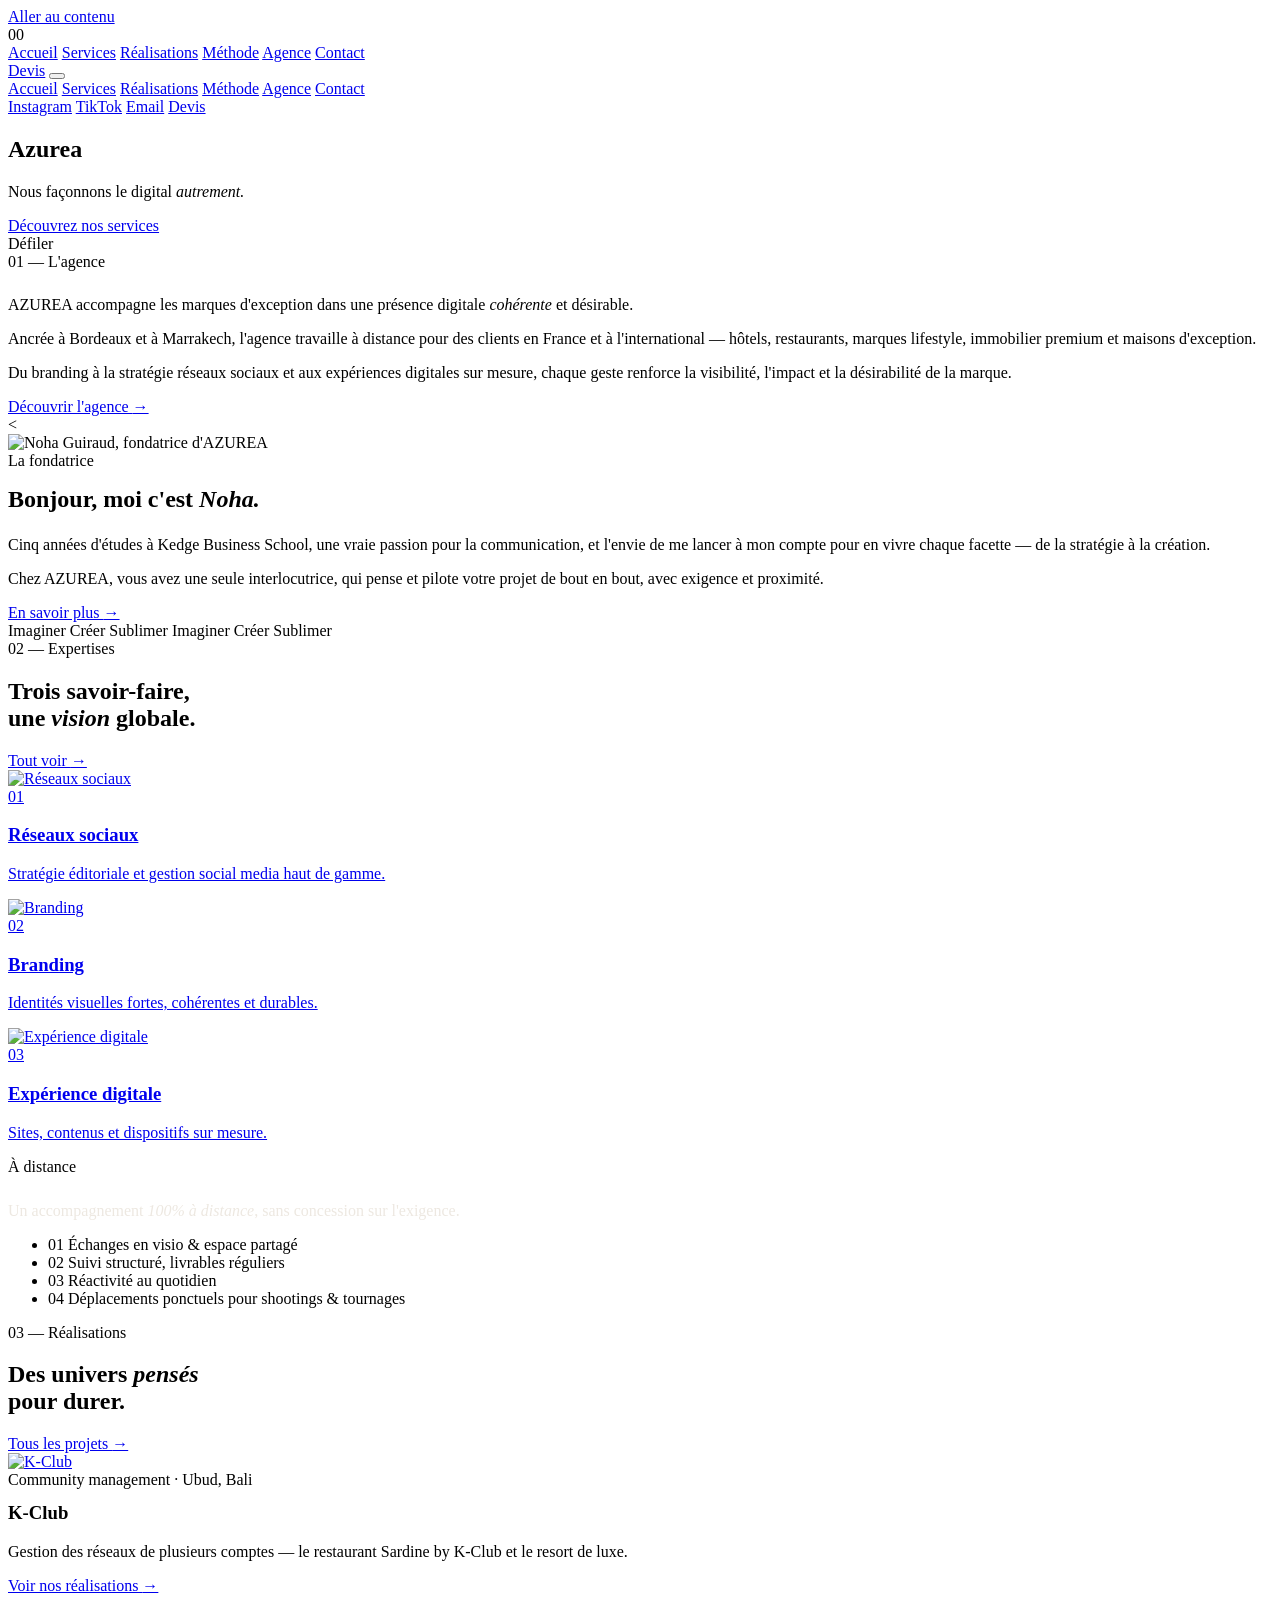
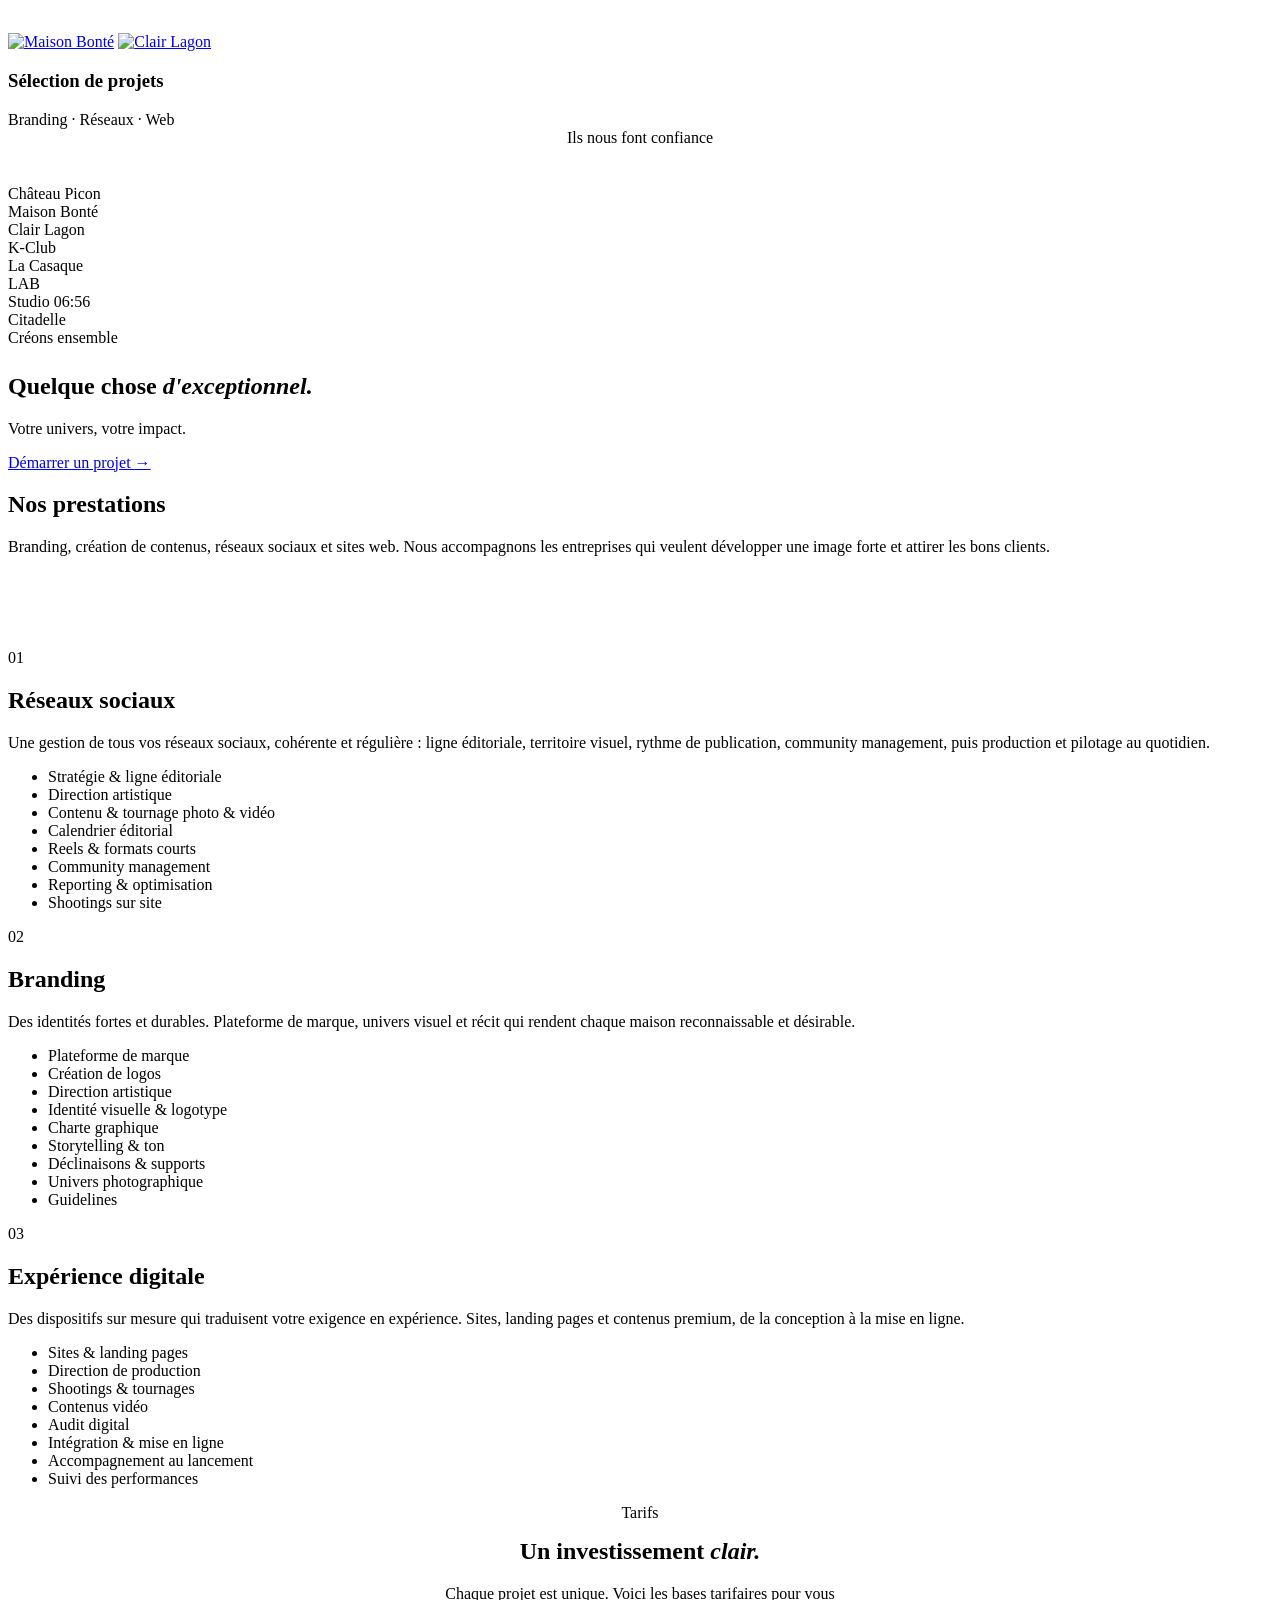
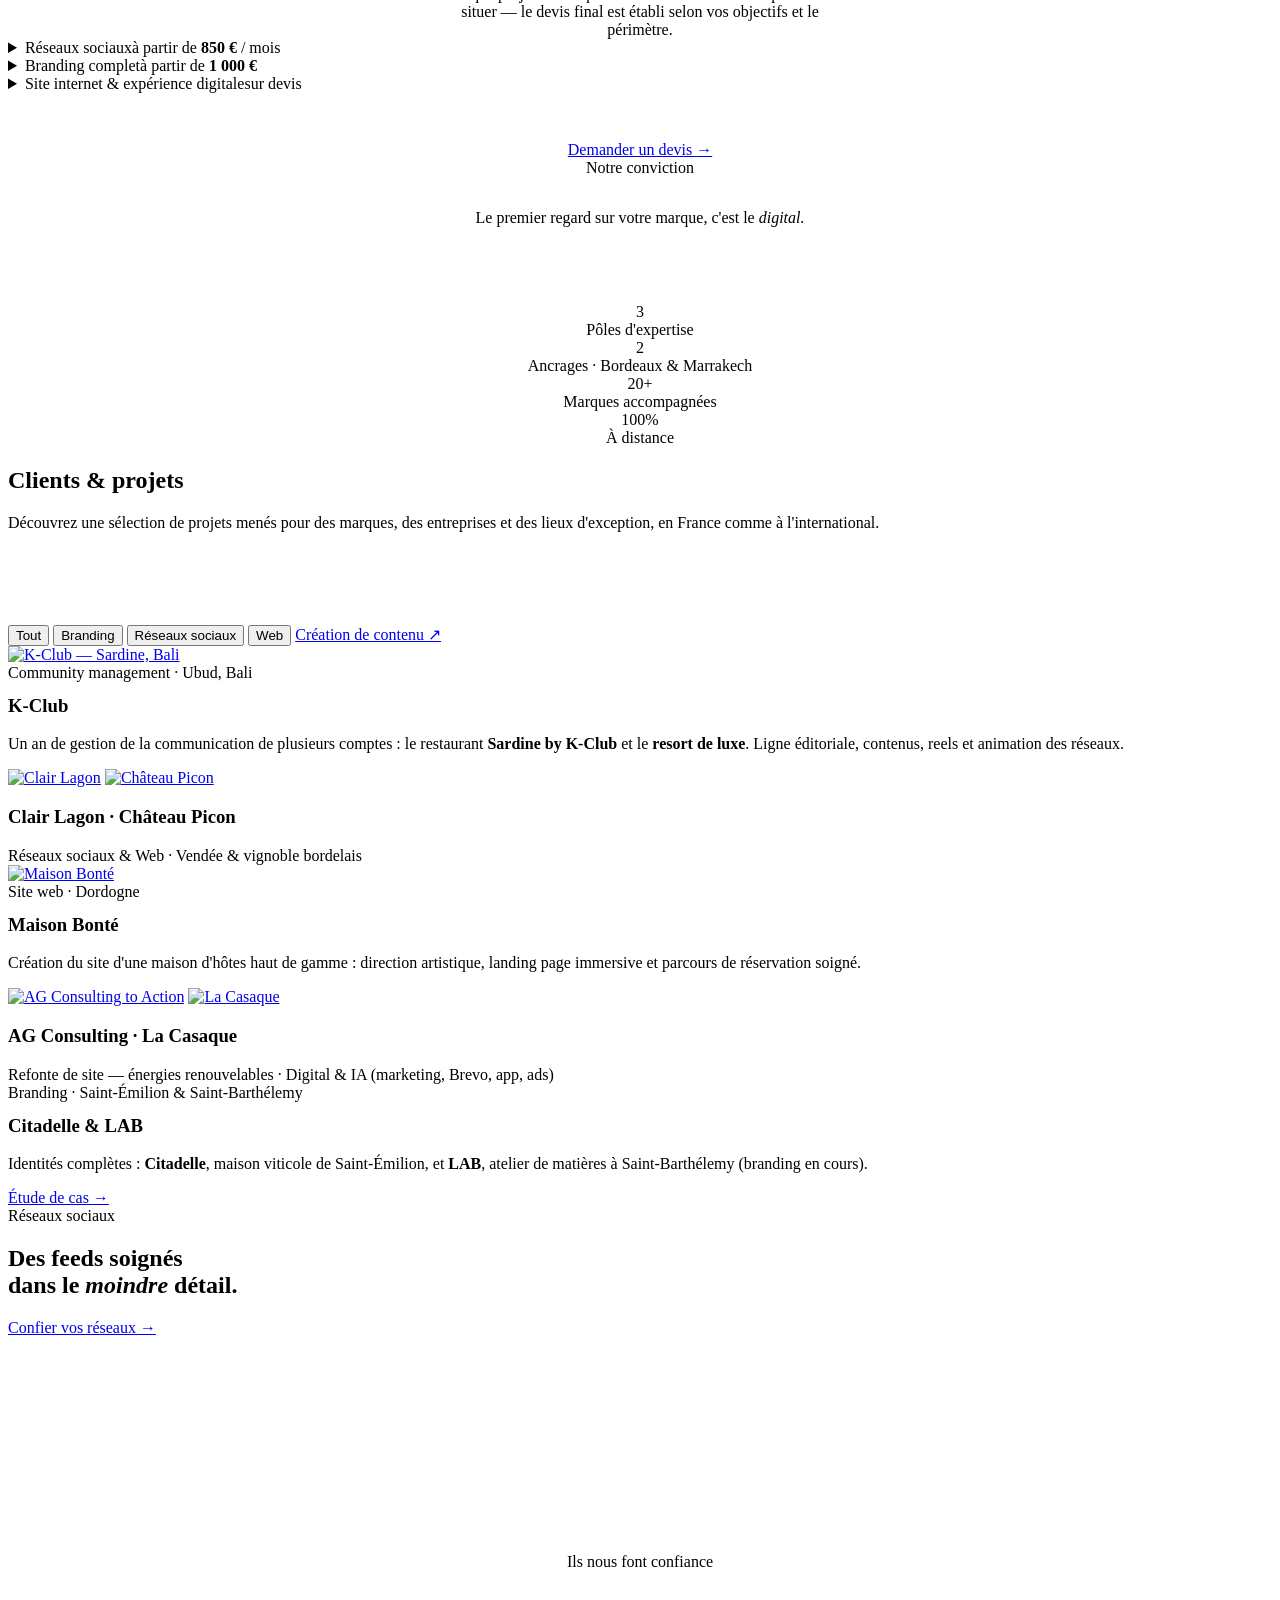
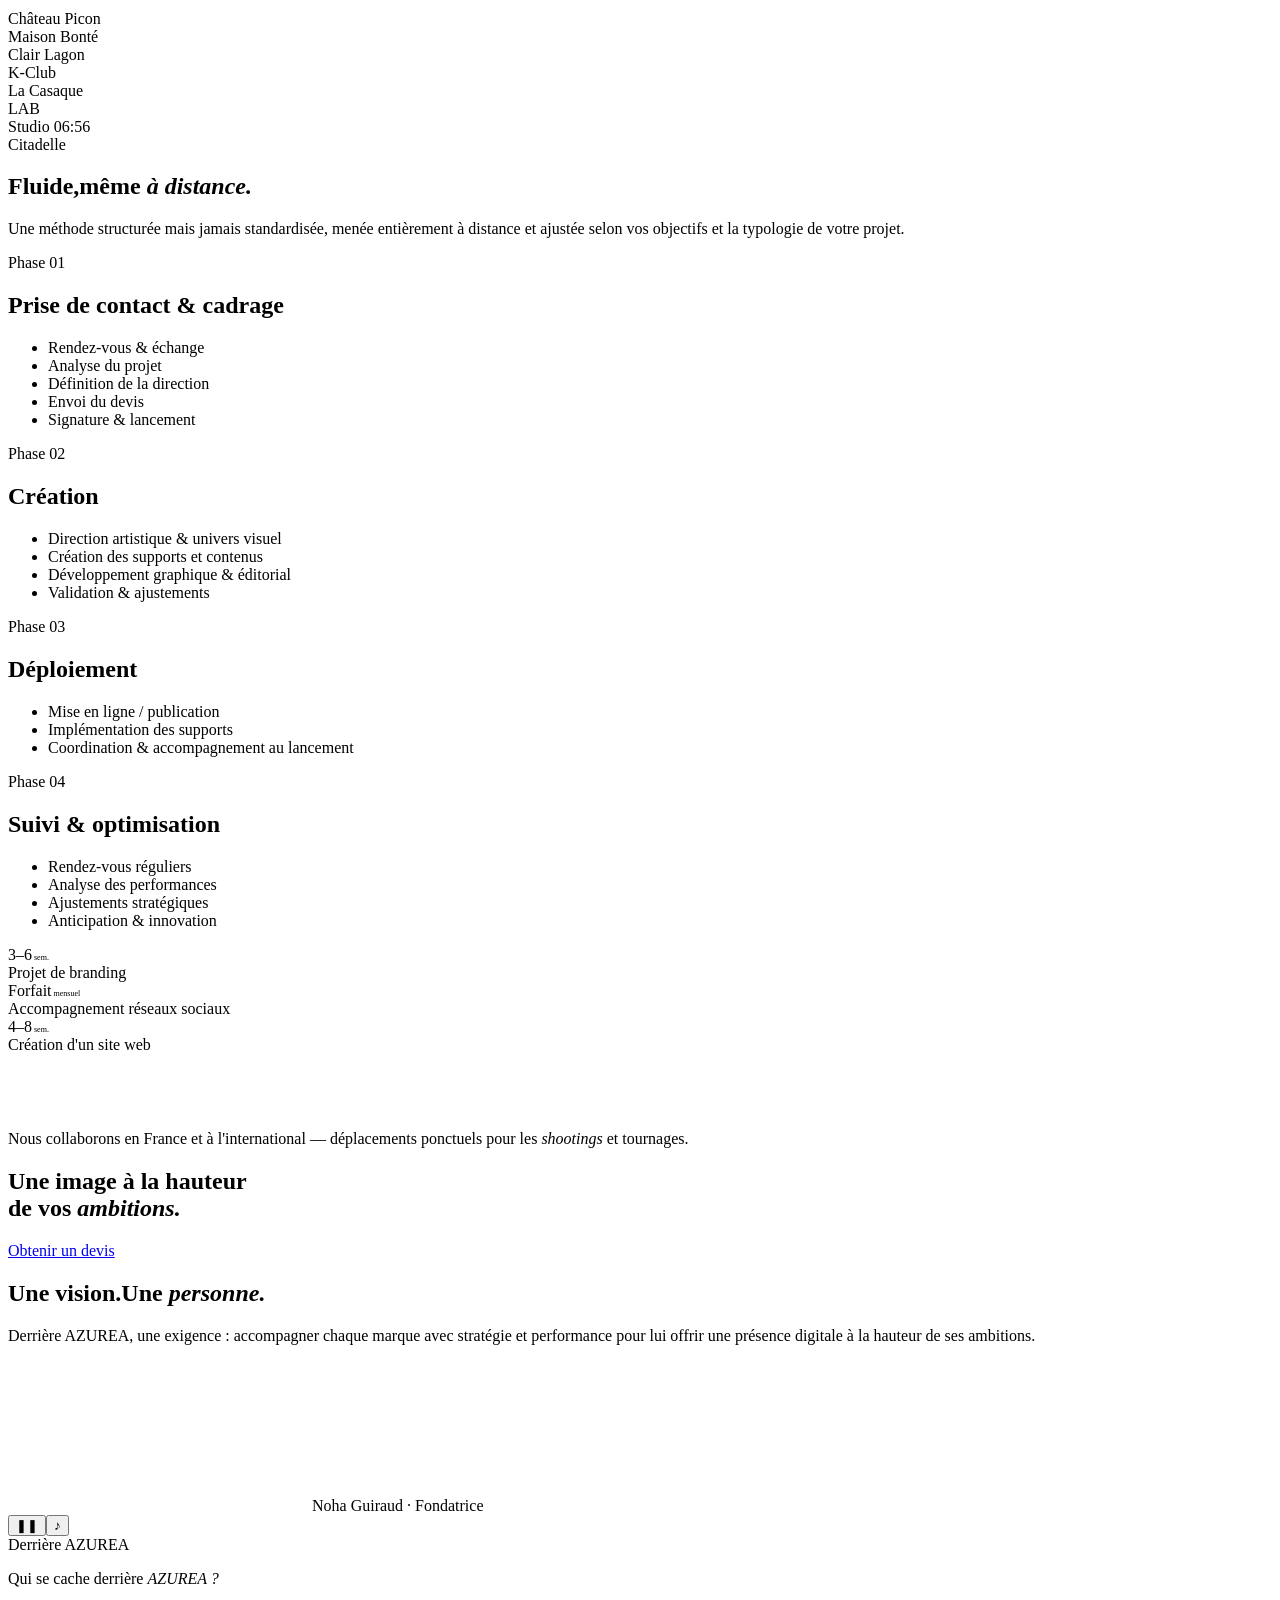
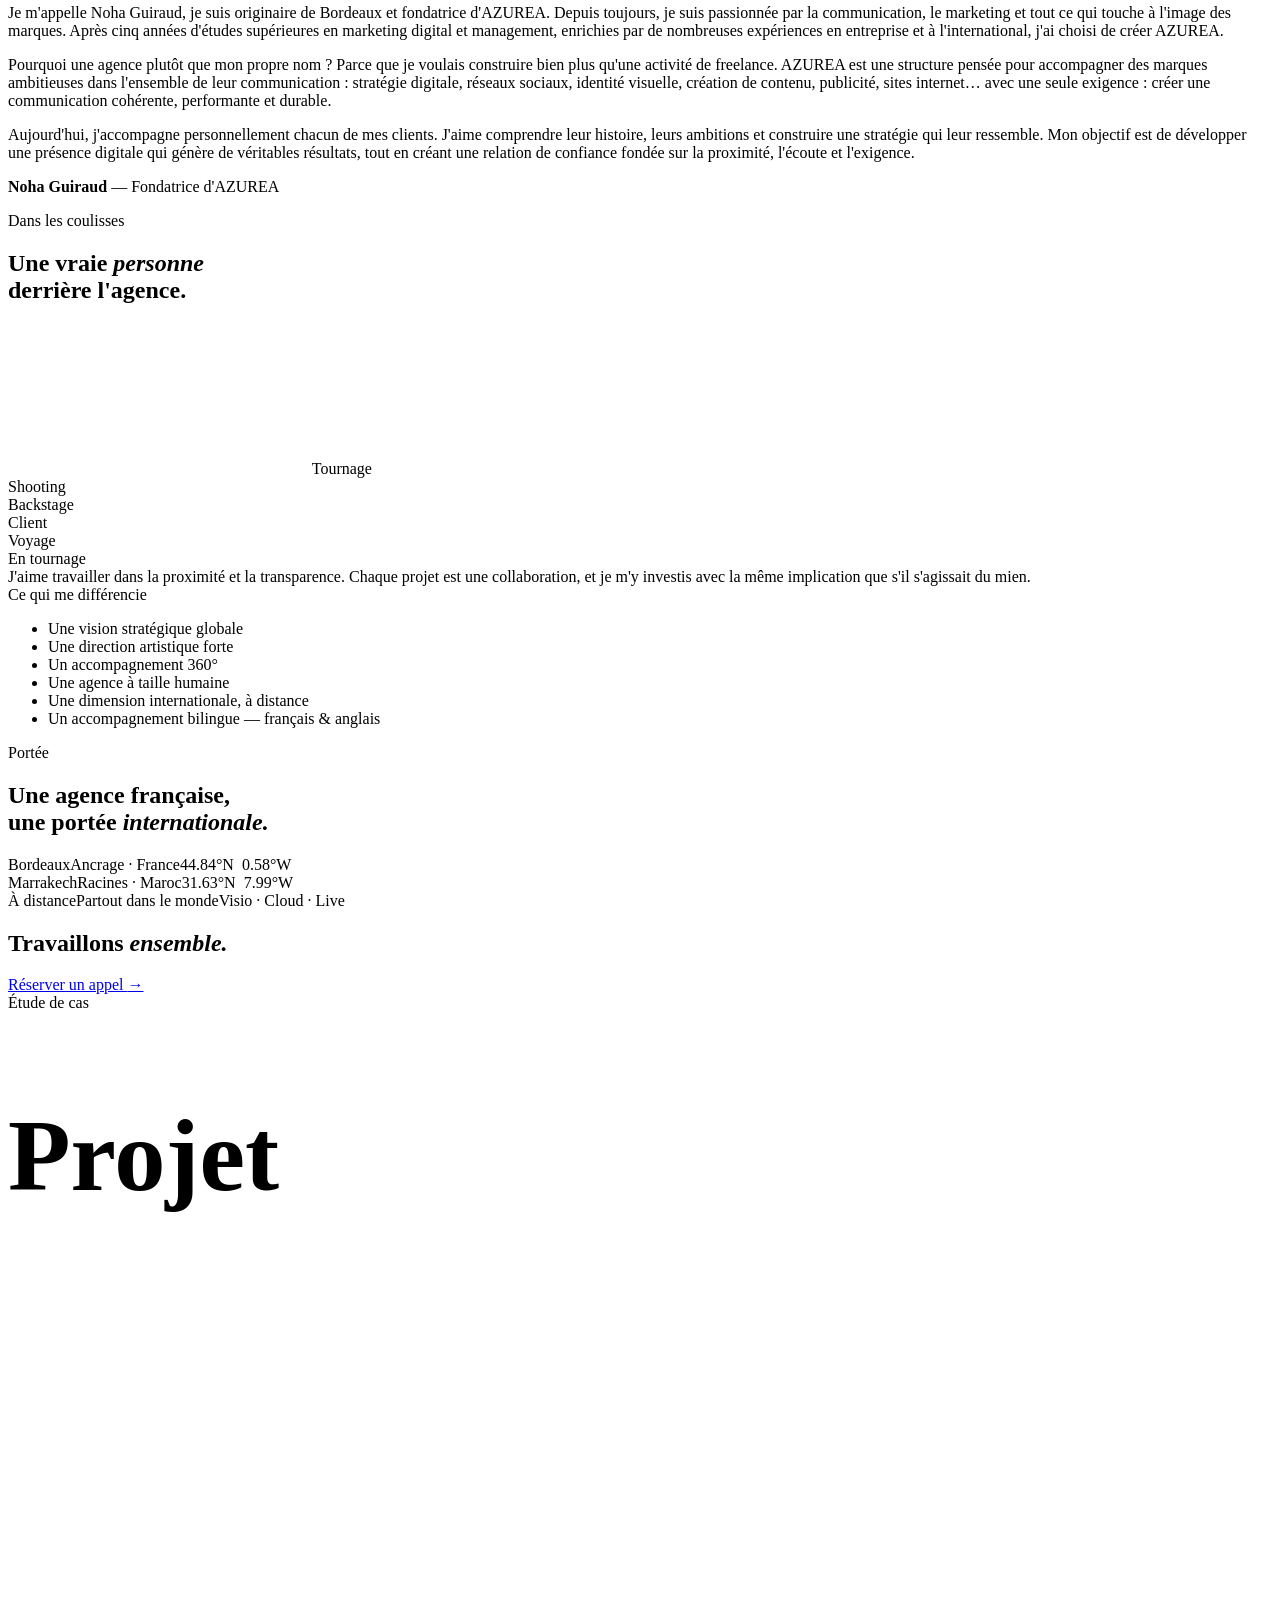
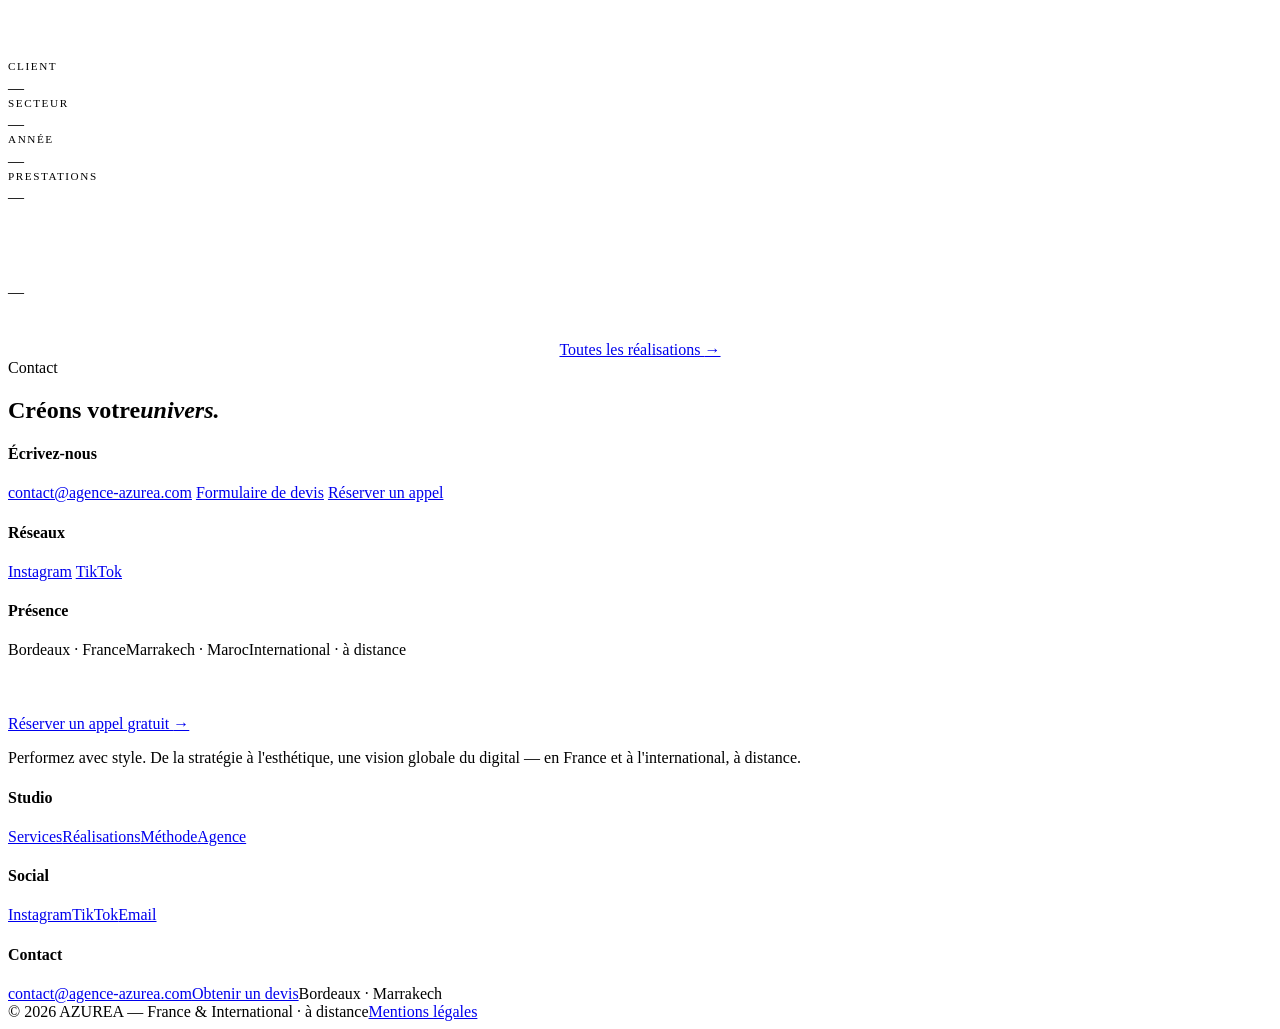
==== supabase/index.html @ 3a8f3b19 "nouveau back-office admin" ====
<!DOCTYPE html>
<html lang="fr">
<head>
<meta charset="UTF-8" />
<meta name="viewport" content="width=device-width, initial-scale=1" />
<title>AZUREA — Agence de communication digitale premium</title>
<link rel="icon" href="favicon/favicon.png" />
<meta name="description" content="AZUREA, agence de communication digitale premium. Branding, réseaux sociaux et expériences digitales pour les maisons d'exception — France & International, à distance." />

<link rel="preconnect" href="https://fonts.googleapis.com" />
<link rel="preconnect" href="https://fonts.gstatic.com" crossorigin />
<link href="https://fonts.googleapis.com/css2?family=Fraunces:ital,opsz,wght@1,9..144,300..500&family=Inter:wght@300;400;500;600&display=swap" rel="stylesheet" />

  <link rel="stylesheet" href="css/style.css" />
  <link rel="stylesheet" href="css/animations.css" />
  <link rel="stylesheet" href="css/responsive.css" />

<noscript><style>.route{display:block!important}.loader{display:none!important}.nav{background:var(--bg);color:var(--ink);border-bottom:1px solid var(--line)}</style></noscript>
</head>

<body class="loading">
<a class="skip" href="#main">Aller au contenu</a>

<!-- ===================== LOADER ===================== -->
<div class="loader" id="loader" aria-hidden="true">
  <div class="loader__inner">
    <span class="logo" aria-label="AZUREA"></span>
    <div class="loader__bar"><i></i></div>
    <div class="loader__pct">00</div>
  </div>
</div>

<!-- ===================== NAV ===================== -->
<header class="nav" id="nav">
  <a href="#/" class="brand" data-link aria-label="AZUREA — accueil"><span class="logo"></span></a>
  <nav class="nav__links" aria-label="Navigation principale">
    <a href="#/" data-link data-route-link="accueil">Accueil</a>
    <a href="#/expertises" data-link data-route-link="expertises">Services</a>
    <a href="#/realisations" data-link data-route-link="realisations">Réalisations</a>
    <a href="#/methode" data-link data-route-link="methode">Méthode</a>
    <a href="#/agence" data-link data-route-link="agence">Agence</a>
    <a href="#/contact" data-link data-route-link="contact">Contact</a>
  </nav>
  <a class="nav__cta" href="https://tally.so/r/nP7PR0" data-cms-href="settings.devis" target="_blank" rel="noopener">Devis</a>
  <button class="nav__burger" id="burger" aria-label="Menu" aria-expanded="false" aria-controls="menu"><span></span><span></span><span></span></button>
</header>

<div class="menu" id="menu" aria-hidden="true">
  <nav class="menu__links" aria-label="Menu">
    <a href="#/" data-link data-close>Accueil</a>
    <a href="#/expertises" data-link data-close>Services</a>
    <a href="#/realisations" data-link data-close>Réalisations</a>
    <a href="#/methode" data-link data-close>Méthode</a>
    <a href="#/agence" data-link data-close>Agence</a>
    <a href="#/contact" data-link data-close>Contact</a>
  </nav>
  <div class="menu__meta">
    <a href="https://instagram.com/azurea.fr" data-cms-href="settings.instagram" target="_blank" rel="noopener">Instagram</a>
    <a href="https://www.tiktok.com/@azureaagency" data-cms-href="settings.tiktok" target="_blank" rel="noopener">TikTok</a>
    <a href="mailto:contact@agence-azurea.com" data-cms-href="settings.email">Email</a>
    <a href="https://tally.so/r/nP7PR0" data-cms-href="settings.devis" target="_blank" rel="noopener">Devis</a>
  </div>
</div>

<div class="pt" id="pt" aria-hidden="true"><span class="logo"></span></div>

<main id="main">

<!-- ============================================================ ACCUEIL ============================================================ -->
<section class="route is-active" data-route="accueil">
  <div class="hero home-hero">
    <div class="hero__media" data-hero-media><div class="bg-cover bg-dunes" data-cms-bg="home_hero.image"></div></div>
    <div class="hero__scrim"></div>
    <div class="home-hero__inner container">
      <h1 class="home-hero__name" data-hero-title><span class="lm"><span data-cms="home_hero.title">Azurea</span></span></h1>
      <div class="home-hero__foot" data-hero>
        <p class="home-hero__tagline" data-cms-html="home_hero.subtitle">Nous façonnons le digital <em>autrement.</em></p>
        <a class="btn btn--light btn--bare" href="#/expertises" data-link data-magnetic><span data-cms="home_hero.button_label">Découvrez nos services</span></a>
      </div>
    </div>
    <div class="scroll-cue"><span>Défiler</span><span class="bar"></span></div>
  </div>

  <!-- Intro -->
  <section class="section container intro__grid">
    <div>
      <span class="eyebrow" data-reveal><span class="idx">01</span>&nbsp;— L'agence</span>
      <p class="lead" data-split data-cms-html="home_intro.lead" style="margin-top:1.6rem">AZUREA accompagne les marques d'exception dans une présence digitale <em class="accent">cohérente</em> et désirable.</p>
    </div>
    <div class="intro__body" data-reveal-group>
      <p data-cms="home_intro.p1">Ancrée à Bordeaux et à Marrakech, l'agence travaille à distance pour des clients en France et à l'international — hôtels, restaurants, marques lifestyle, immobilier premium et maisons d'exception.</p>
      <p data-cms="home_intro.p2">Du branding à la stratégie réseaux sociaux et aux expériences digitales sur mesure, chaque geste renforce la visibilité, l'impact et la désirabilité de la marque.</p>
   <a href="#/agence" class="btn btn--ink" data-link data-magnetic data-reveal style="margin-top:1.8rem">
  Découvrir l'agence <span>→</span>
</a>
    </div>
  </section>

  <<!-- Fondatrice -->
  <section class="section container" style="padding-top:0">
    <div class="founder-intro" data-reveal-group>
      <div class="founder-intro__media">
        <img src="assets/images/noha.jpg" alt="Noha Guiraud, fondatrice d'AZUREA" loading="lazy" data-zoom />
      </div>
      <div class="founder-intro__text">
        <span class="eyebrow">La fondatrice</span>
        <h2 data-split style="margin-top:1rem">Bonjour, moi c'est <em>Noha.</em></h2>
        <p style="margin-top:1.4rem">Cinq années d'études à Kedge Business School, une vraie passion pour la communication, et l'envie de me lancer à mon compte pour en vivre chaque facette — de la stratégie à la création.</p>
        <p>Chez AZUREA, vous avez une seule interlocutrice, qui pense et pilote votre projet de bout en bout, avec exigence et proximité.</p>
        <a class="btn btn--ink" href="#/agence" data-link data-magnetic style="margin-top:1.8rem">En savoir plus <span>→</span></a>
      </div>
    </div>
  </section>

  <!-- Marquee -->
  <div class="marquee"><div class="marquee__row" data-marquee>
    <span>Imaginer <i class="dot"></i> Créer <i class="dot"></i> Sublimer <i class="dot"></i></span>
    <span>Imaginer <i class="dot"></i> Créer <i class="dot"></i> Sublimer <i class="dot"></i></span>
  </div></div>

  <!-- Expertises preview -->
  <section class="section container">
    <div class="sec-head">
      <div><span class="eyebrow" data-reveal><span class="idx">02</span>&nbsp;— Expertises</span>
        <h2 data-split>Trois savoir-faire,<br />une <em>vision</em> globale.</h2></div>
      <a class="btn btn--ink" href="#/expertises" data-link data-magnetic data-reveal>Tout voir <span>→</span></a>
    </div>
    <div class="cards">
      <a class="card" href="#/expertises" data-link data-cursor="Voir" data-reveal>
        <img class="card__img" src="https://static.showit.co/1600/4HjGAdxIYD-8azK2DEio1A/323843/agence-communication-marrakech.jpg" alt="Réseaux sociaux" loading="lazy" data-cms-img="expertises_preview.cards.0.image" />
        <div class="card__scrim"></div>
        <div class="card__content"><div class="card__left"><span class="card__num">01</span><h3 class="card__title" data-cms="expertises_preview.cards.0.title">Réseaux sociaux</h3><div class="card__underline"></div></div>
          <p class="card__desc" data-cms="expertises_preview.cards.0.desc">Stratégie éditoriale et gestion social media haut de gamme.</p></div>
      </a>
      <a class="card" href="#/expertises" data-link data-cursor="Voir" data-reveal>
        <img class="card__img" src="https://static.showit.co/1600/GE_OfwzT1MgRNvASydTzbQ/323843/agencedecom.jpg" alt="Branding" loading="lazy" data-cms-img="expertises_preview.cards.1.image" />
        <div class="card__scrim"></div>
        <div class="card__content"><div class="card__left"><span class="card__num">02</span><h3 class="card__title" data-cms="expertises_preview.cards.1.title">Branding</h3><div class="card__underline"></div></div>
          <p class="card__desc" data-cms="expertises_preview.cards.1.desc">Identités visuelles fortes, cohérentes et durables.</p></div>
      </a>
      <a class="card" href="#/expertises" data-link data-cursor="Voir" data-reveal>
        <img class="card__img" src="https://static.showit.co/1600/x--zoGqqwptXwp8hvRZG-Q/323843/agence-digi.jpg" alt="Expérience digitale" loading="lazy" data-cms-img="expertises_preview.cards.2.image" />
        <div class="card__scrim"></div>
        <div class="card__content"><div class="card__left"><span class="card__num">03</span><h3 class="card__title" data-cms="expertises_preview.cards.2.title">Expérience digitale</h3><div class="card__underline"></div></div>
          <p class="card__desc" data-cms="expertises_preview.cards.2.desc">Sites, contenus et dispositifs sur mesure.</p></div>
      </a>
    </div>
  </section>

  <!-- À distance (dark) -->
  <section class="section dark"><div class="container intro__grid">
    <div>
      <span class="eyebrow" data-reveal>À distance</span>
      <p class="lead" data-split style="margin-top:1.6rem; color:#EDE8E1">Un accompagnement <em class="accent">100% à distance</em>, sans concession sur l'exigence.</p>
    </div>
    <ul class="remote__points" data-reveal-group style="--line:rgba(237,232,225,.16)">
      <li><span class="n">01</span> Échanges en visio &amp; espace partagé</li>
      <li><span class="n">02</span> Suivi structuré, livrables réguliers</li>
      <li><span class="n">03</span> Réactivité au quotidien</li>
      <li><span class="n">04</span> Déplacements ponctuels pour shootings &amp; tournages</li>
    </ul>
  </div></section>


  <!-- Réalisations preview -->
  <section class="section container">
    <div class="sec-head">
      <div><span class="eyebrow" data-reveal><span class="idx">03</span>&nbsp;— Réalisations</span>
        <h2 data-split>Des univers <em>pensés</em><br />pour durer.</h2></div>
      <a class="btn btn--ink" href="#/realisations" data-link data-magnetic data-reveal>Tous les projets <span>→</span></a>
    </div>
    <div class="proj proj--split" data-reveal>
      <a href="#/realisations" data-link data-cursor="Voir le projet" class="proj__media"><img src="assets/images/kclub.jpg" alt="K-Club" loading="lazy" data-zoom /></a>
      <div class="proj__side">
        <span class="proj__cat">Community management · Ubud, Bali</span>
        <h3 class="proj__title" style="margin-top:.8rem">K-Club</h3>
        <p>Gestion des réseaux de plusieurs comptes — le restaurant Sardine by K-Club et le resort de luxe.</p>
        <a href="#/realisations" data-link class="btn btn--ink" data-magnetic style="margin-top:1.4rem">Voir nos réalisations <span>→</span></a>
      </div>
    </div>
    <div class="proj proj--duo" data-reveal style="margin-top:clamp(1.4rem,3vw,2.5rem)">
      <a href="#/realisations" data-link data-cursor="Voir le projet" class="proj__media proj--tall"><img src="assets/images/bonte.jpg" alt="Maison Bonté" loading="lazy" data-zoom /></a>
      <a href="#/realisations" data-link data-cursor="Voir le projet" class="proj__media proj--tall"><img src="assets/images/clairlagon.jpg" alt="Clair Lagon" loading="lazy" data-zoom /></a>
      <div class="proj__meta" style="grid-column:1/-1"><h3 class="proj__title">Sélection de projets</h3><span class="proj__cat">Branding · Réseaux · Web</span></div>
    </div>
  </section>


  <!-- Confiance -->
  <section class="section container">
    <span class="eyebrow center" data-reveal style="display:flex;justify-content:center">Ils nous font confiance</span>
    <div class="logos" data-reveal style="margin-top:2.4rem">
      <div>Château Picon</div><div>Maison Bonté</div><div>Clair Lagon</div><div>K-Club</div>
      <div>La Casaque</div><div>LAB</div><div>Studio 06:56</div><div>Citadelle</div>
    </div>
  </section>

  <!-- CTA -->
  <section class="section cta cta--media"><div class="cta__bg bg-cover" data-zoom style="background-image:url(assets/images/lagons.jpg)"></div><div class="cta__scrim"></div><div class="container">
    <span class="eyebrow center" data-reveal>Créons ensemble</span>
    <h2 class="cta__title" data-split data-cms-html="cta_home.title" style="margin-top:1.6rem">Quelque chose <em>d'exceptionnel.</em></h2>
    <p class="cta__sub" data-reveal data-cms="cta_home.sub">Votre univers, votre impact.</p>
    <div data-reveal><a class="btn btn--fill" href="#/contact" data-link data-magnetic>Démarrer un projet <span>→</span></a></div>
  </div></section>
</section>

<!-- ============================================================ EXPERTISES ============================================================ -->
<section class="route" data-route="expertises">
  <header class="pagehead pagehead--media">
    <div class="bg-cover" data-zoom style="background-image:url(assets/images/services-hero.jpg)"></div>
    <div class="pagehead__scrim"></div>
    <div class="container pagehead__inner">
      <h1 class="pagehead__title" data-hero-title><span class="lm"><span>Nos prestations</span></span></h1>
      <p class="pagehead__sub" data-hero>Branding, création de contenus, réseaux sociaux et sites web. Nous accompagnons les entreprises qui veulent développer une image forte et attirer les bons clients.</p>
    </div>
  </header>

  <section class="section container" style="padding-top:clamp(3rem,6vw,5rem)">
    <div class="xp" data-reveal>
      <div class="xp__num">01</div><div><h2 class="xp__title">Réseaux sociaux</h2></div>
      <div class="xp__body"><p>Une gestion de tous vos réseaux sociaux, cohérente et régulière : ligne éditoriale, territoire visuel, rythme de publication, community management, puis production et pilotage au quotidien.</p>
        <ul class="xp__list" data-reveal-group><li>Stratégie &amp; ligne éditoriale</li><li>Direction artistique</li><li>Contenu &amp; tournage photo &amp; vidéo</li><li>Calendrier éditorial</li><li>Reels &amp; formats courts</li><li>Community management</li><li>Reporting &amp; optimisation</li><li>Shootings sur site</li></ul></div>
    </div>



      <div class="xp" data-reveal>
      <div class="xp__num">02</div><div><h2 class="xp__title">Branding</h2></div>
      <div class="xp__body"><p>Des identités fortes et durables. Plateforme de marque, univers visuel et récit qui rendent chaque maison reconnaissable et désirable.</p>
        <ul class="xp__list" data-reveal-group><li>Plateforme de marque</li><li>Création de logos</li><li>Direction artistique</li><li>Identité visuelle &amp; logotype</li><li>Charte graphique</li><li>Storytelling &amp; ton</li><li>Déclinaisons &amp; supports</li><li>Univers photographique</li><li>Guidelines</li></ul></div>
    </div>
    
    <div class="xp" data-reveal>
      <div class="xp__num">03</div><div><h2 class="xp__title">Expérience digitale</h2></div>
      <div class="xp__body"><p>Des dispositifs sur mesure qui traduisent votre exigence en expérience. Sites, landing pages et contenus premium, de la conception à la mise en ligne.</p>
        <ul class="xp__list" data-reveal-group><li>Sites &amp; landing pages</li><li>Direction de production</li><li>Shootings &amp; tournages</li><li>Contenus vidéo</li><li>Audit digital</li><li>Intégration &amp; mise en ligne</li><li>Accompagnement au lancement</li><li>Suivi des performances</li></ul></div>
    </div>
  </section>

  <!-- TARIFS -->
  <section class="section container">
    <div style="text-align:center">
      <span class="eyebrow center" data-reveal style="display:flex;justify-content:center">Tarifs</span>
      <h2 data-split style="margin-top:1rem">Un investissement <em>clair.</em></h2>
      <p class="muted" data-reveal style="max-width:52ch;margin:1.2rem auto 0">Chaque projet est unique. Voici les bases tarifaires pour vous situer — le devis final est établi selon vos objectifs et le périmètre.</p>
    </div>
    <div class="pricing" data-reveal-group>
      <details class="price">
        <summary><span class="price__name">Réseaux sociaux</span><span class="price__from">à partir de <b>850 €</b> / mois</span></summary>
        <div class="price__body">Stratégie et ligne éditoriale, direction artistique, création des contenus, calendrier éditorial, publication et community management. Formule mensuelle ajustée au volume et au nombre de comptes.</div>
      </details>
      <details class="price">
        <summary><span class="price__name">Branding complet</span><span class="price__from">à partir de <b>1 000 €</b></span></summary>
        <div class="price__body">Plateforme de marque, création de logo, identité visuelle, charte graphique et déclinaisons. Tarif établi sur devis selon l'ampleur du projet et les supports à produire.</div>
      </details>
      <details class="price">
        <summary><span class="price__name">Site internet &amp; expérience digitale</span><span class="price__from">sur devis</span></summary>
        <div class="price__body">Sites vitrines, landing pages et dispositifs sur mesure. Le budget dépend du nombre de pages, des fonctionnalités et de la production de contenus associée — parlons-en.</div>
      </details>
    </div>
    <div data-reveal style="text-align:center;margin-top:clamp(2rem,4vw,3rem)">
      <a class="btn btn--ink" href="https://tally.so/r/nP7PR0" target="_blank" rel="noopener" data-magnetic>Demander un devis <span>→</span></a>
    </div>
  </section>

  <section class="section cta--media stats-media" style="text-align:center"><div class="cta__bg bg-cover" data-zoom style="background-image:url(assets/images/falaises.jpg)"></div><div class="cta__scrim"></div>
    <div class="container">
      <span class="eyebrow center" data-reveal>Notre conviction</span>
      <p class="pullquote" data-split style="margin:2rem auto 0">Le premier regard sur votre marque, c'est le <em class="accent">digital.</em></p>
    </div>
    <div class="container stats" data-reveal-group style="margin-top:clamp(3rem,6vw,5rem)">
      <div><div class="n"><span class="accent">3</span></div><div class="l">Pôles d'expertise</div></div>
      <div><div class="n">2</div><div class="l">Ancrages · Bordeaux &amp; Marrakech</div></div>
      <div><div class="n">20<span class="accent">+</span></div><div class="l">Marques accompagnées</div></div>
      <div><div class="n">100<span class="accent">%</span></div><div class="l">À distance</div></div>
    </div>
  </section>
  </section>


<!-- ============================================================ RÉALISATIONS ============================================================ -->
<section class="route" data-route="realisations">
  <header class="pagehead pagehead--media">
    <div class="bg-cover" data-zoom style="background-image:url(assets/images/realisations-hero.jpg)"></div>
    <div class="pagehead__scrim"></div>
    <div class="container pagehead__inner">
      <h1 class="pagehead__title" data-hero-title><span class="lm"><span>Clients &amp; projets</span></span></h1>
      <p class="pagehead__sub" data-hero>Découvrez une sélection de projets menés pour des marques, des entreprises et des lieux d'exception, en France comme à l'international.</p>
    </div>
  </header>


  <section class="section container" style="padding-top:clamp(3rem,6vw,5rem)">
    <div class="filters" id="filters" aria-label="Filtrer les projets">
      <button class="active" data-filter="all">Tout</button>
      <button data-filter="branding">Branding</button>
      <button data-filter="social">Réseaux sociaux</button>
      <button data-filter="web">Web</button>
     <a class="filter-link" href="https://nohaguiraud.com/" target="_blank" rel="noopener">Création de contenu <span aria-hidden="true">↗</span></a>
    </div>

    <!-- ============================================================
         GABARIT PROJET — chaque bloc .proj est un projet client.
         Dupliquez un bloc, changez data-cat (branding|social|web),
         l'image (src), le titre [Nom du client] et la catégorie.
         3 rythmes disponibles : .proj--full / .proj--split(.rev) / .proj--duo
         ============================================================ -->
    <div id="projectsList">
      <!-- K-Club -->
      <div class="proj proj--split" data-cat="social" data-reveal>
        <a href="#/projet/${slug}" data-link data-cursor="Voir le projet" class="proj__media"><img src="assets/images/kclub.jpg" alt="K-Club — Sardine, Bali" loading="lazy" data-zoom /></a>
        <div class="proj__side">
          <span class="proj__cat">Community management · Ubud, Bali</span>
          <h3 class="proj__title" style="margin-top:.8rem">K-Club</h3>
          <p>Un an de gestion de la communication de plusieurs comptes : le restaurant <b>Sardine by K-Club</b> et le <b>resort de luxe</b>. Ligne éditoriale, contenus, reels et animation des réseaux.</p>
        </div>
      </div>

      <!-- Clair Lagon + Château Picon -->
      <div class="proj proj--duo" data-cat="social" data-reveal>
        <a href="#/projet" data-link data-cursor="Voir le projet" class="proj__media proj--tall"><img src="assets/images/clairlagon.jpg" alt="Clair Lagon" loading="lazy" data-zoom /></a>
        <a href="#/projet" data-link data-cursor="Voir le projet" class="proj__media proj--tall"><img src="assets/images/picon.jpg" alt="Château Picon" loading="lazy" data-zoom /></a>
        <div class="proj__meta" style="grid-column:1/-1"><h3 class="proj__title">Clair Lagon · Château Picon</h3><span class="proj__cat">Réseaux sociaux &amp; Web · Vendée &amp; vignoble bordelais</span></div>
      </div>

      <!-- Maison Bonté -->
      <div class="proj proj--split rev" data-cat="web" data-reveal>
        <a href="#/projet" data-link data-cursor="Voir le projet" class="proj__media"><img src="assets/images/bonte.jpg" alt="Maison Bonté" loading="lazy" data-zoom /></a>
        <div class="proj__side">
          <span class="proj__cat">Site web · Dordogne</span>
          <h3 class="proj__title" style="margin-top:.8rem">Maison Bonté</h3>
          <p>Création du site d'une maison d'hôtes haut de gamme : direction artistique, landing page immersive et parcours de réservation soigné.</p>
        </div>
      </div>

      <!-- AG Consulting + La Casaque -->
      <div class="proj proj--duo" data-cat="web" data-reveal>
        <a href="#/projet" data-link data-cursor="Voir le projet" class="proj__media proj--tall"><img src="assets/images/ag-consulting.jpg" alt="AG Consulting to Action" loading="lazy" data-zoom /></a>
        <a href="#/projet" data-link data-cursor="Voir le projet" class="proj__media proj--tall"><img src="assets/images/lacasaque.jpg" alt="La Casaque" loading="lazy" data-zoom /></a>
        <div class="proj__meta" style="grid-column:1/-1"><h3 class="proj__title">AG Consulting · La Casaque</h3><span class="proj__cat">Refonte de site — énergies renouvelables · Digital &amp; IA (marketing, Brevo, app, ads)</span></div>
      </div>

      <!-- Citadelle + LAB (branding) -->
      <div class="proj proj--split" data-cat="branding" data-reveal>
        <a href="#/projet" data-link data-cursor="Voir le projet" class="proj__media"><div class="bg-cover bg-citgrid" data-zoom></div></a>
        <div class="proj__side">
          <span class="proj__cat">Branding · Saint-Émilion &amp; Saint-Barthélemy</span>
          <h3 class="proj__title" style="margin-top:.8rem">Citadelle &amp; LAB</h3>
          <p>Identités complètes : <b>Citadelle</b>, maison viticole de Saint-Émilion, et <b>LAB</b>, atelier de matières à Saint-Barthélemy (branding en cours).</p>
          <a href="#/projet" data-link class="btn btn--ink" data-magnetic style="margin-top:1.4rem">Étude de cas <span>→</span></a>
        </div>
      </div>
    </div>

    </div>
  </section>

  <!-- Social feed -->
  <section class="section bg-2"><div class="container">
    <div class="sec-head"><div><span class="eyebrow" data-reveal>Réseaux sociaux</span>
      <h2 data-split>Des feeds soignés<br />dans le <em>moindre</em> détail.</h2></div>
      <a class="btn btn--ink" href="#/contact" data-link data-magnetic data-reveal>Confier vos réseaux <span>→</span></a></div>
    <div class="feed" data-reveal-group>
     <div class="cell"><img src="https://res.cloudinary.com/j511jmt0/image/upload/v1786629914/4_xgagaf.jpg" alt="" loading="lazy" /></div>
      <div class="cell"><img src="https://res.cloudinary.com/j511jmt0/image/upload/v1786629909/CLAIR_LAGON-5_websize_uigzfd.jpg" alt="" loading="lazy" /></div>
      <div class="cell"><img src="https://res.cloudinary.com/j511jmt0/image/upload/v1786629906/la-clementine-sunelia-vacances-header-jpg_iaxozw.jpg" alt="" loading="lazy" /></div>
      <div class="cell"><img src="https://res.cloudinary.com/j511jmt0/image/upload/v1786630870/e93d2b74715895953b195401d504f3fb_dpqyqf.jpg" alt="" loading="lazy" /></div>
      <div class="cell"><img src="https://res.cloudinary.com/j511jmt0/image/upload/v1786631001/5345d2347334dddc1b0f4de3ef02240a_xgrvl0.jpg" alt="" loading="lazy" /></div>
      <div class="cell"><img src="https://res.cloudinary.com/j511jmt0/image/upload/v1786631007/c80ba7ae11f308cab39a8bce8028b6c5_jitzit.jpg" alt="" loading="lazy" /></div>
      <div class="cell"><img src="https://res.cloudinary.com/j511jmt0/image/upload/v1786631075/18610C95-BFB0-46C4-BDDC-089C0DA7567B_4_5005_c_vqdulb.jpg" alt="" loading="lazy" /></div>
      <div class="cell"><img src="https://res.cloudinary.com/j511jmt0/image/upload/v1786629914/4_xgagaf.jpg" alt="" loading="lazy" /></div>
      <div class="cell"><img src="https://res.cloudinary.com/j511jmt0/image/upload/v1786629909/CLAIR_LAGON-5_websize_uigzfd.jpg" alt="" loading="lazy" /></div>
      <div class="cell"><img src="https://res.cloudinary.com/j511jmt0/image/upload/v1786629906/la-clementine-sunelia-vacances-header-jpg_iaxozw.jpg" alt="" loading="lazy" /></div>
      <div class="cell"><img src="https://res.cloudinary.com/j511jmt0/image/upload/v1786630870/e93d2b74715895953b195401d504f3fb_dpqyqf.jpg" alt="" loading="lazy" /></div>
      <div class="cell"><img src="https://res.cloudinary.com/j511jmt0/image/upload/v1786631001/5345d2347334dddc1b0f4de3ef02240a_xgrvl0.jpg" alt="" loading="lazy" /></div>
    </div>
  </div></section>

  <!-- Confiance -->
  <section class="section container">
    <span class="eyebrow center" data-reveal style="display:flex;justify-content:center">Ils nous font confiance</span>
    <div class="logos" data-reveal style="margin-top:2.4rem">
      <div>Château Picon</div><div>Maison Bonté</div><div>Clair Lagon</div><div>K-Club</div>
      <div>La Casaque</div><div>LAB</div><div>Studio 06:56</div><div>Citadelle</div>
    </div>
  </section>
</section>

<!-- ============================================================ MÉTHODE ============================================================ -->
<section class="route" data-route="methode">
  <header class="pagehead pagehead--media">
    <div class="bg-cover" data-zoom style="background-image:url(assets/images/methode-hero.jpg)"></div>
    <div class="pagehead__scrim"></div>
    <div class="container pagehead__inner">
      <h1 class="pagehead__title" data-hero-title><span class="lm"><span>Fluide,</span></span><span class="lm"><span>même <em>à distance.</em></span></span></h1>
      <p class="pagehead__sub" data-hero>Une méthode structurée mais jamais standardisée, menée entièrement à distance et ajustée selon vos objectifs et la typologie de votre projet.</p>
    </div>
  </header>

  <section class="section container" style="padding-top:0">
    <div class="timeline" data-timeline>
      <div class="timeline__line"><i data-timeline-fill></i></div>
      <div class="phase" data-reveal><span class="phase__dot"></span>
        <div><span class="phase__tag">Phase 01</span><h2 class="phase__title">Prise de contact &amp; cadrage</h2></div>
        <ul class="phase__steps"><li>Rendez-vous &amp; échange</li><li>Analyse du projet</li><li>Définition de la direction</li><li>Envoi du devis</li><li>Signature &amp; lancement</li></ul>
      </div>
      <div class="phase" data-reveal><span class="phase__dot"></span>
        <div><span class="phase__tag">Phase 02</span><h2 class="phase__title">Création</h2></div>
        <ul class="phase__steps"><li>Direction artistique &amp; univers visuel</li><li>Création des supports et contenus</li><li>Développement graphique &amp; éditorial</li><li>Validation &amp; ajustements</li></ul>
      </div>
      <div class="phase" data-reveal><span class="phase__dot"></span>
        <div><span class="phase__tag">Phase 03</span><h2 class="phase__title">Déploiement</h2></div>
        <ul class="phase__steps"><li>Mise en ligne / publication</li><li>Implémentation des supports</li><li>Coordination &amp; accompagnement au lancement</li></ul>
      </div>
      <div class="phase" data-reveal><span class="phase__dot"></span>
        <div><span class="phase__tag">Phase 04</span><h2 class="phase__title">Suivi &amp; optimisation</h2></div>
        <ul class="phase__steps"><li>Rendez-vous réguliers</li><li>Analyse des performances</li><li>Ajustements stratégiques</li><li>Anticipation &amp; innovation</li></ul>
      </div>
    </div>

    <div class="delays" data-reveal>
      <div><div class="d-num">3–6<span style="font-size:.5em"> sem.</span></div><div class="d-lab">Projet de branding</div></div>
      <div><div class="d-num">Forfait<span style="font-size:.5em"> mensuel</span></div><div class="d-lab">Accompagnement réseaux sociaux</div></div>
      <div><div class="d-num">4–8<span style="font-size:.5em"> sem.</span></div><div class="d-lab">Création d'un site web</div></div>
    </div>

    <p class="lead" data-split style="margin-top:clamp(3rem,6vw,5rem)">Nous collaborons en France et à l'international — déplacements ponctuels pour les <em class="accent">shootings</em> et tournages.</p>
  </section>

  <section class="section cta cta--media"><div class="cta__bg bg-cover" data-zoom style="background-image:url(assets/images/methode-cta.jpg)"></div><div class="cta__scrim"></div><div class="container">
    <h2 class="cta__title" data-split>Une image à la hauteur<br />de vos <em>ambitions.</em></h2>
    <div data-reveal><a class="btn btn--light btn--bare" href="#/contact" data-link data-magnetic><span>Obtenir un devis</span></a></div>
  </div></section>
</section>

<!-- ============================================================ AGENCE / ABOUT ============================================================ -->
<section class="route" data-route="agence">
  <header class="pagehead pagehead--media">
    <div class="bg-cover" data-zoom style="background-image:url(assets/images/agence-hero.jpg)"></div>
    <div class="pagehead__scrim"></div>
    <div class="container pagehead__inner">
      <h1 class="pagehead__title" data-hero-title><span class="lm"><span>Une vision.</span></span><span class="lm"><span>Une <em>personne.</em></span></span></h1>
      <p class="pagehead__sub" data-hero>Derrière AZUREA, une exigence : accompagner chaque marque avec stratégie et performance pour lui offrir une présence digitale à la hauteur de ses ambitions.</p>
    </div>
  </header>

  <!-- Fondatrice -->
  <section class="section container">
    <div class="founder">
      <div class="founder__media" data-reveal>
        <!-- Slot vidéo portrait fondatrice — remplace par ta vidéo -->
        <video autoplay muted loop playsinline preload="metadata"
               poster="https://static.showit.co/1200/B2wXQz4DyhuPs_95w7p1ww/323843/cadb61d9b515033dcb16494a1fe95abf.jpg">
          <source src="https://static.showit.co/file/EL5VmfxWQElh27BoAnGDNA/323843/vsl_vf_copie.mp4" type="video/mp4" />
        </video>
        <span class="founder__badge">Noha Guiraud · Fondatrice</span>
        <div class="vidctrls"><button class="vidctrl" data-vid="playpause" aria-label="Lecture / pause">❚❚</button><button class="vidctrl" data-vid="mute" aria-label="Activer le son">♪</button></div>
      </div>
      <div class="founder__text" data-reveal-group>
        <span class="eyebrow">Derrière AZUREA</span>
        <p class="quote">Qui se cache derrière <em>AZUREA ?</em></p>
        <p>Je m'appelle Noha Guiraud, je suis originaire de Bordeaux et fondatrice d'AZUREA. Depuis toujours, je suis passionnée par la communication, le marketing et tout ce qui touche à l'image des marques. Après cinq années d'études supérieures en marketing digital et management, enrichies par de nombreuses expériences en entreprise et à l'international, j'ai choisi de créer AZUREA.</p>
        <p>Pourquoi une agence plutôt que mon propre nom ? Parce que je voulais construire bien plus qu'une activité de freelance. AZUREA est une structure pensée pour accompagner des marques ambitieuses dans l'ensemble de leur communication : stratégie digitale, réseaux sociaux, identité visuelle, création de contenu, publicité, sites internet… avec une seule exigence : créer une communication cohérente, performante et durable.</p>
        <p>Aujourd'hui, j'accompagne personnellement chacun de mes clients. J'aime comprendre leur histoire, leurs ambitions et construire une stratégie qui leur ressemble. Mon objectif est de développer une présence digitale qui génère de véritables résultats, tout en créant une relation de confiance fondée sur la proximité, l'écoute et l'exigence.</p>
        <p class="quote-author"><b>Noha Guiraud</b> — Fondatrice d'AZUREA</p>
      </div>
    </div>
  </section>

  <!-- Coulisses (video/photo grid) -->
  <section class="section bg-2"><div class="container">
    <div class="sec-head"><div><span class="eyebrow" data-reveal>Dans les coulisses</span>
      <h2 data-split>Une vraie <em>personne</em><br />derrière l'agence.</h2></div></div>
    <!-- Slots vidéos/photos : shootings, tournages, backstage, voyages, clients. Remplace <img>/<video> par tes contenus. -->
    <div class="vgrid" data-reveal-group>
      <div class="vtile vtile--wide">
        <video autoplay muted loop playsinline preload="none"
               poster="https://static.showit.co/1200/4HjGAdxIYD-8azK2DEio1A/323843/agence-communication-marrakech.jpg">
          <source src="https://static.showit.co/file/x3dE51b1wAcN1fIzvqsawQ/323843/agence-community-management.mp4" type="video/mp4" />
        </video>
        <span class="vtile__lab">Tournage</span>
      </div>
      <div class="vtile"><img src="https://static.showit.co/800/GE_OfwzT1MgRNvASydTzbQ/323843/agencedecom.jpg" alt="" loading="lazy" /><span class="vtile__lab">Shooting</span></div>
      <div class="vtile"><img src="https://static.showit.co/800/x--zoGqqwptXwp8hvRZG-Q/323843/agence-digi.jpg" alt="" loading="lazy" /><span class="vtile__lab">Backstage</span></div>
      <div class="vtile"><img src="https://static.showit.co/800/j6ss19lt22aylVNBAzhI4Q/323843/restaurant-chic-marrakech.jpg" alt="" loading="lazy" /><span class="vtile__lab">Client</span></div>
      <div class="vtile"><img src="https://static.showit.co/800/B2wXQz4DyhuPs_95w7p1ww/323843/cadb61d9b515033dcb16494a1fe95abf.jpg" alt="" loading="lazy" /><span class="vtile__lab">Voyage</span></div>
      <div class="vtile"><img src="https://static.showit.co/800/JS9sXJ4ao9OFOCbVSkcQng/323843/706ddf38-a38d-41d9-8ede-67e678d78360-md.jpg" alt="" loading="lazy" /><span class="vtile__lab">En tournage</span></div>
    </div>
    <div class="note" data-reveal>J'aime travailler dans la proximité et la transparence. Chaque projet est une collaboration, et je m'y investis avec la même implication que s'il s'agissait du mien.</div>
</section>

  <!-- Différenciateurs -->
  <section class="section container">
    <div class="sec-head"><div><span class="eyebrow" data-reveal>Ce qui me différencie</span></div></div>
    <ul class="diff" data-reveal-group>
      <li>Une vision stratégique globale</li>
      <li>Une direction artistique forte</li>
      <li>Un accompagnement 360°</li>
      <li>Une agence à taille humaine</li>
      <li>Une dimension internationale, à distance</li>
      <li>Un accompagnement bilingue — français &amp; anglais</li>
    </ul>

  </section>

  <!-- Portée -->
  <section class="section bg-2"><div class="container">
    <div class="sec-head"><div><span class="eyebrow" data-reveal>Portée</span>
      <h2 data-split>Une agence française,<br />une portée <em>internationale.</em></h2></div></div>
    <div class="places__wrap">
      <div class="place" data-reveal><span class="place__name">Bordeaux</span><span class="place__meta"><span class="place__region">Ancrage · France</span><span class="place__coord">44.84°N&nbsp;&nbsp;0.58°W</span></span></div>
      <div class="place" data-reveal><span class="place__name">Marrakech</span><span class="place__meta"><span class="place__region">Racines · Maroc</span><span class="place__coord">31.63°N&nbsp;&nbsp;7.99°W</span></span></div>
      <div class="place" data-reveal><span class="place__name">À distance</span><span class="place__meta"><span class="place__region">Partout dans le monde</span><span class="place__coord">Visio · Cloud · Live</span></span></div>
    </div>
  </div></section>

  <section class="section cta cta--media"><div class="cta__bg bg-cover" data-zoom style="background-image:url(assets/images/agence-fin.jpg)"></div>
    <h2 class="cta__title" data-split>Travaillons <em>ensemble.</em></h2>
    <div data-reveal><a class="btn btn--fill" href="https://calendly.com/noha-azurea/30min" target="_blank" rel="noopener" data-magnetic>Réserver un appel <span>→</span></a></div>
  </div></section>
</section>

<!-- ============================================================ PROJET (case study) ============================================================ -->
<section class="route" data-route="projet">
  <div class="hero" style="height:clamp(440px,74vh,780px)">
    <div class="hero__media"><div class="bg-cover bg-arch" id="pj-cover"></div></div>
    <div class="hero__scrim"></div>
    <div class="hero__inner container">
      <span class="eyebrow hero__eyebrow" data-hero id="pj-eyebrow">Étude de cas</span>
      <h1 class="hero__title" data-hero-title style="font-size:clamp(2.8rem,8vw,6.4rem)"><span class="lm"><span id="pj-title">Projet</span></span></h1>
    </div>
  </div>
  <section class="section container">
    <div class="stats" data-reveal-group>
      <div><div class="l" style="color:var(--accent);text-transform:uppercase;letter-spacing:.14em;font-size:.7rem">Client</div><div style="margin-top:.4rem" id="pj-client">—</div></div>
      <div><div class="l" style="color:var(--accent);text-transform:uppercase;letter-spacing:.14em;font-size:.7rem">Secteur</div><div style="margin-top:.4rem" id="pj-secteur">—</div></div>
      <div><div class="l" style="color:var(--accent);text-transform:uppercase;letter-spacing:.14em;font-size:.7rem">Année</div><div style="margin-top:.4rem" id="pj-annee">—</div></div>
      <div><div class="l" style="color:var(--accent);text-transform:uppercase;letter-spacing:.14em;font-size:.7rem">Prestations</div><div style="margin-top:.4rem" id="pj-prestations">—</div></div>
    </div>
    <p class="lead" data-split style="margin-top:clamp(3rem,6vw,5rem)" id="pj-lead">—</p>
  </section>
  <section class="section container" style="padding-top:0" id="pj-gallery-wrap">
    <div class="proj proj--duo" id="pj-gallery"></div>
  </section>
  <section class="section dark" id="pj-stats-wrap"><div class="container stats" data-reveal-group id="pj-stats"></div></section>
  <section class="section container" style="text-align:center">
    <p class="pullquote" data-split style="margin:0 auto" id="pj-quote"></p>
    <p class="quote-author" data-reveal style="margin-top:1.6rem" id="pj-author"></p>
    <div style="margin-top:2.5rem" data-reveal><a class="btn btn--ink" href="#/realisations" data-link data-magnetic>Toutes les réalisations <span>→</span></a></div>
  </section>
</section>

<!-- ============================================================ CONTACT ============================================================ -->
<section class="route" data-route="contact">
  <div class="end">
    <div class="end__media" data-hero-media>
      <div class="bg-cover bg-canyon"></div>
    </div>
    <div class="end__scrim"></div>
    <div class="end__inner container">
      <span class="eyebrow hero__eyebrow" data-hero>Contact</span>
      <h1 class="end__title" data-hero-title><span class="lm"><span>Créons votre</span></span><span class="lm"><span><em>univers.</em></span></span></h1>
      <div class="end__grid" data-reveal-group>
        <div class="end__col"><h4>Écrivez-nous</h4>
          <a href="mailto:contact@agence-azurea.com" data-cms-href="settings.email">contact@agence-azurea.com</a>
          <a href="https://tally.so/r/nP7PR0" data-cms-href="settings.devis" target="_blank" rel="noopener">Formulaire de devis</a>
          <a href="https://calendly.com/noha-azurea/30min" target="_blank" rel="noopener">Réserver un appel</a></div>
        <div class="end__col"><h4>Réseaux</h4>
          <a href="https://instagram.com/azurea.fr" data-cms-href="settings.instagram" target="_blank" rel="noopener">Instagram</a>
          <a href="https://www.tiktok.com/@azureaagency" data-cms-href="settings.tiktok" target="_blank" rel="noopener">TikTok</a></div>
        <div class="end__col"><h4>Présence</h4>
          <span>Bordeaux · France</span><span>Marrakech · Maroc</span><span>International · à distance</span></div>
      </div>
      <div style="margin-top:clamp(2.5rem,5vw,3.5rem)" data-reveal><a class="btn btn--light" href="https://calendly.com/noha-azurea/30min" target="_blank" rel="noopener" data-magnetic>Réserver un appel gratuit <span>→</span></a></div>
    </div>
  </div>
</section>

</main>

<!-- ===================== FOOTER ===================== -->
<footer class="footer">
  <div class="container">
    <div class="footer__big"><span class="logo"></span></div>
    <div class="footer__top">
      <p class="footer__lead" data-cms="footer.lead">Performez avec style. De la stratégie à l'esthétique, une vision globale du digital — en France et à l'international, à distance.</p>
      <div class="footer__cols">
        <div class="footer__col"><h4>Studio</h4>
          <a href="#/expertises" data-link>Services</a><a href="#/realisations" data-link>Réalisations</a><a href="#/methode" data-link>Méthode</a><a href="#/agence" data-link>Agence</a></div>
        <div class="footer__col"><h4>Social</h4>
          <a href="https://instagram.com/azurea.fr" data-cms-href="settings.instagram" target="_blank" rel="noopener">Instagram</a><a href="https://www.tiktok.com/@azureaagency" data-cms-href="settings.tiktok" target="_blank" rel="noopener">TikTok</a><a href="mailto:contact@agence-azurea.com" data-cms-href="settings.email">Email</a></div>
        <div class="footer__col"><h4>Contact</h4>
          <a href="mailto:contact@agence-azurea.com" data-cms-href="settings.email">contact@agence-azurea.com</a><a href="https://tally.so/r/nP7PR0" data-cms-href="settings.devis" target="_blank" rel="noopener">Obtenir un devis</a><span>Bordeaux · Marrakech</span></div>
      </div>
    </div>
    <div class="footer__bottom"><span>© 2026 AZUREA — France &amp; International · à distance</span><a href="#/agence" data-link>Mentions légales</a></div>
  </div>
</footer>

<!-- Contenu dynamique (Supabase) -->
<script src="js/supabase-config.js" defer></script>
<script src="js/cms.js" defer></script>
<script src="https://cdnjs.cloudflare.com/ajax/libs/gsap/3.12.5/gsap.min.js" defer></script>
<script src="https://cdnjs.cloudflare.com/ajax/libs/gsap/3.12.5/ScrollTrigger.min.js" defer></script>
<script src="https://unpkg.com/lenis@1.1.14/dist/lenis.min.js" defer></script>

<!-- ===== Scripts du site (ordre important : main.js orchestre en dernier) ===== -->
<script src="js/animations.js" defer></script>
<script src="js/cursor.js" defer></script>
<script src="js/router.js" defer></script>
<script src="js/main.js" defer></script>
</body>
</html>
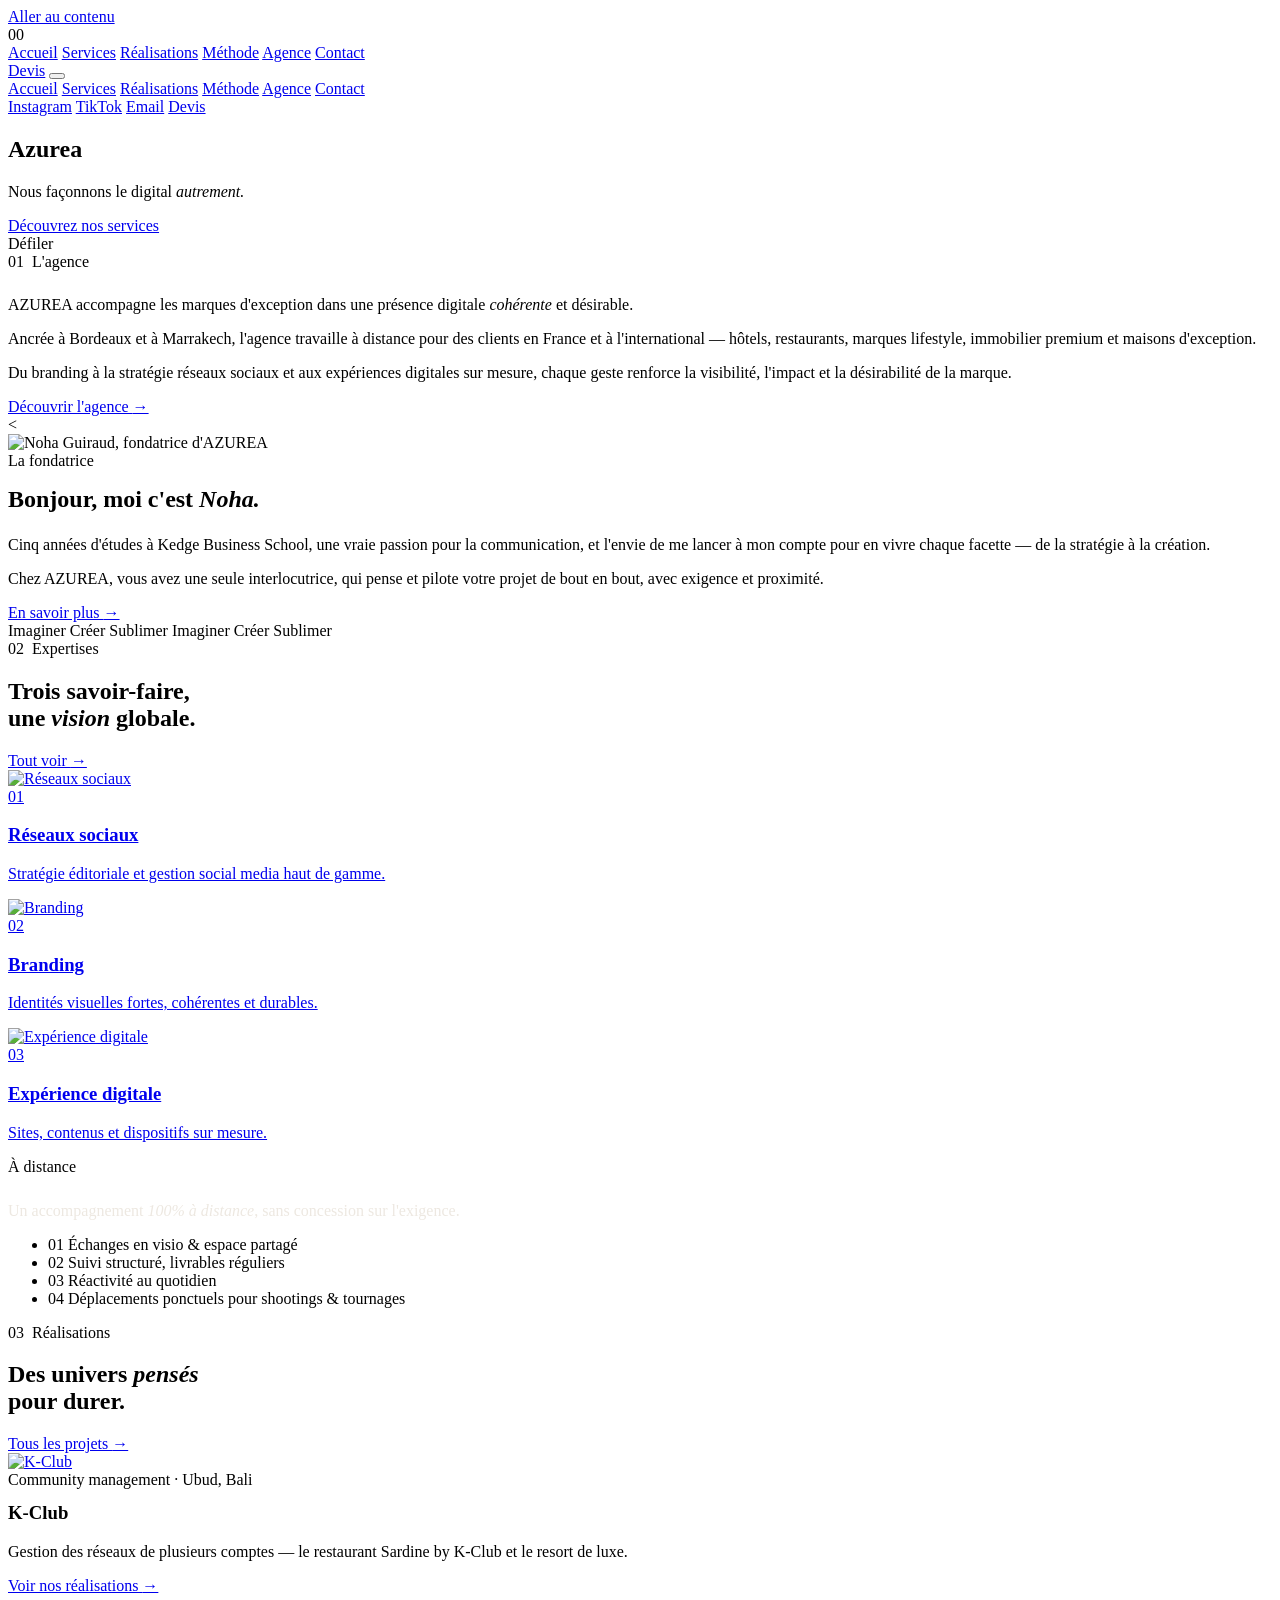
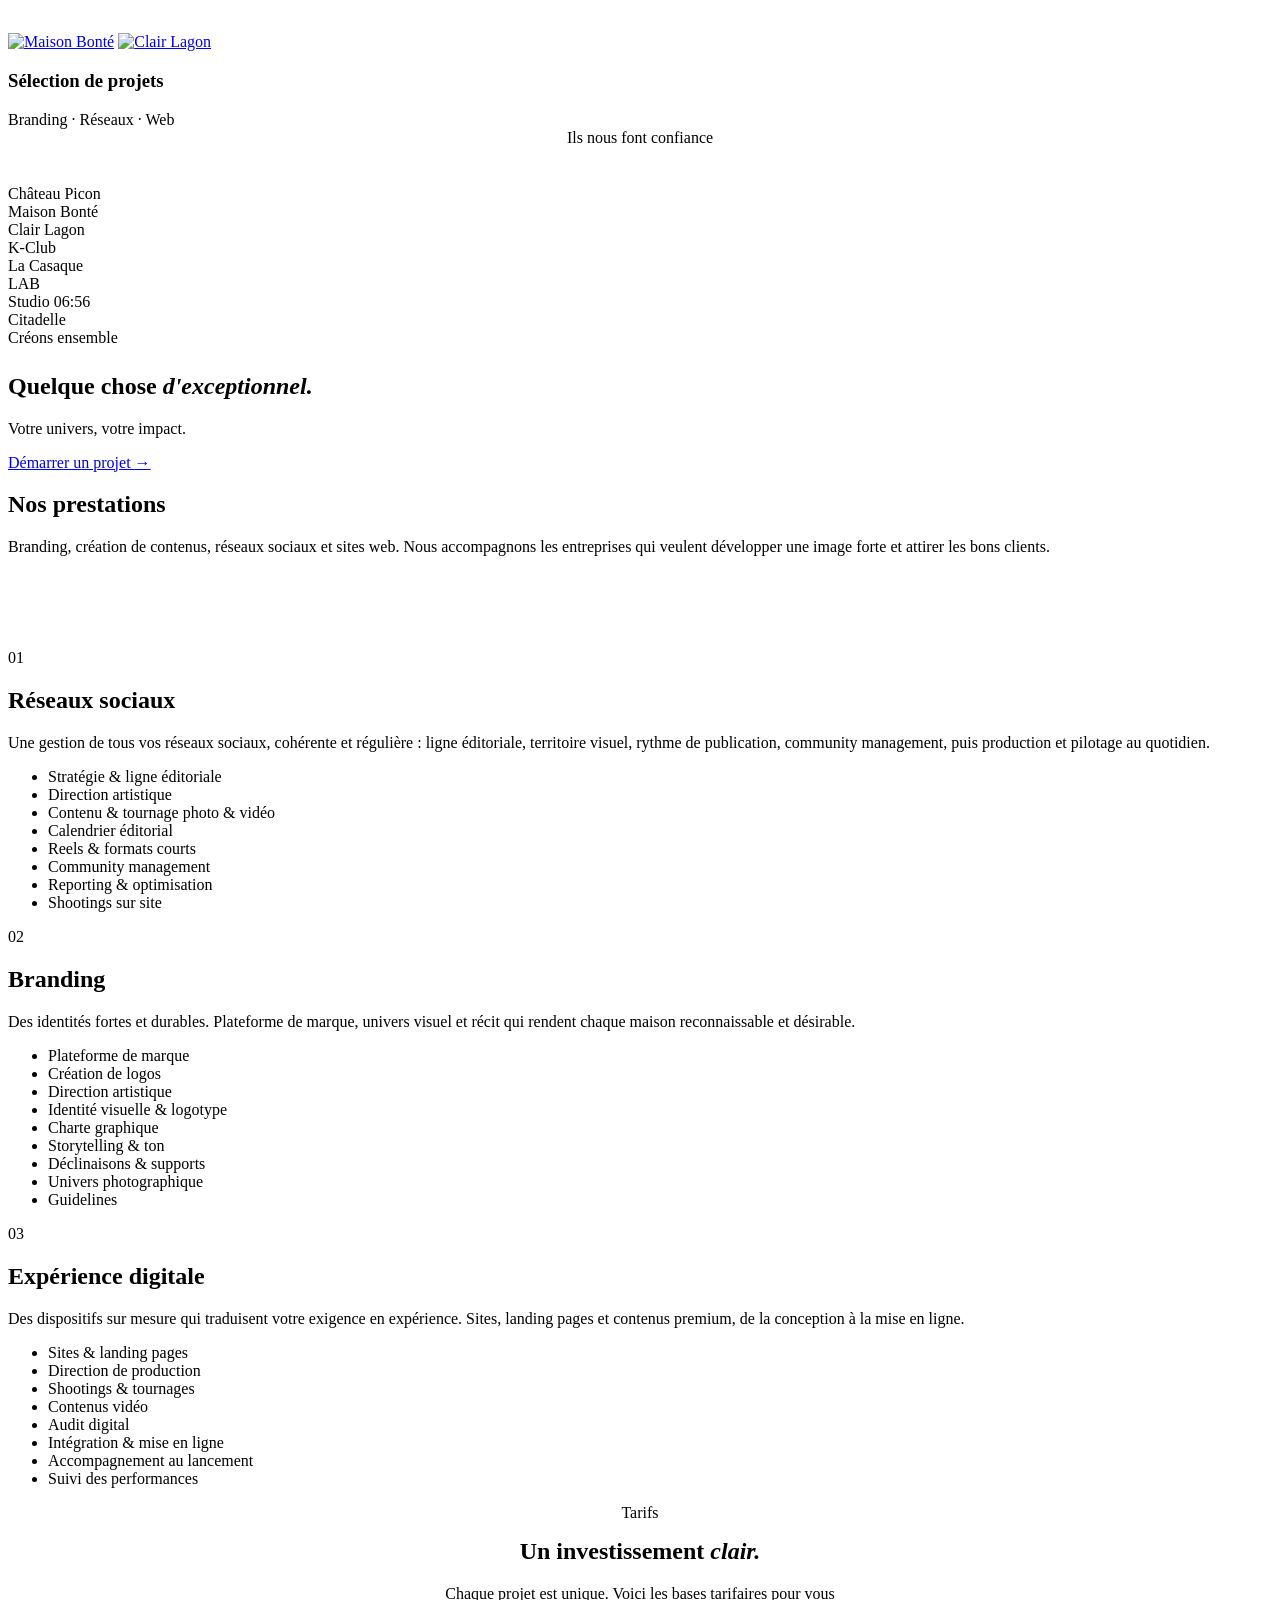
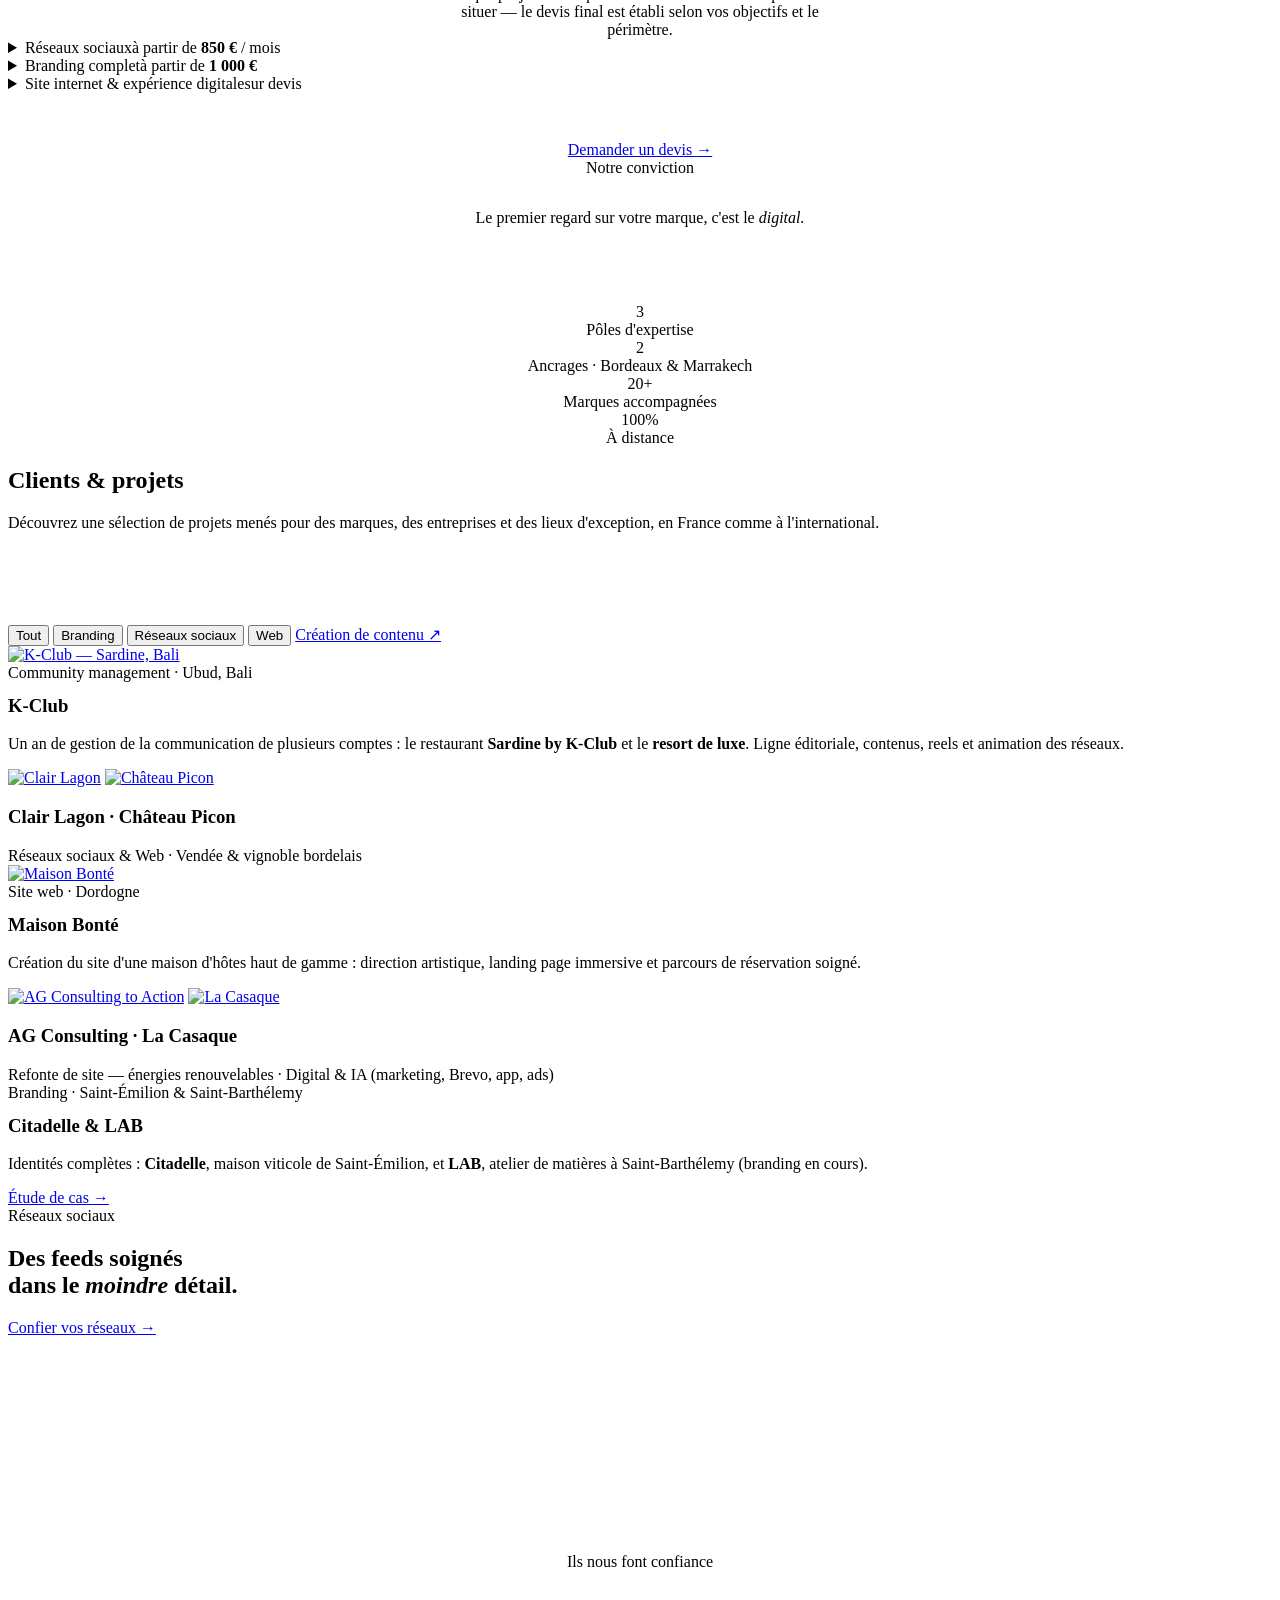
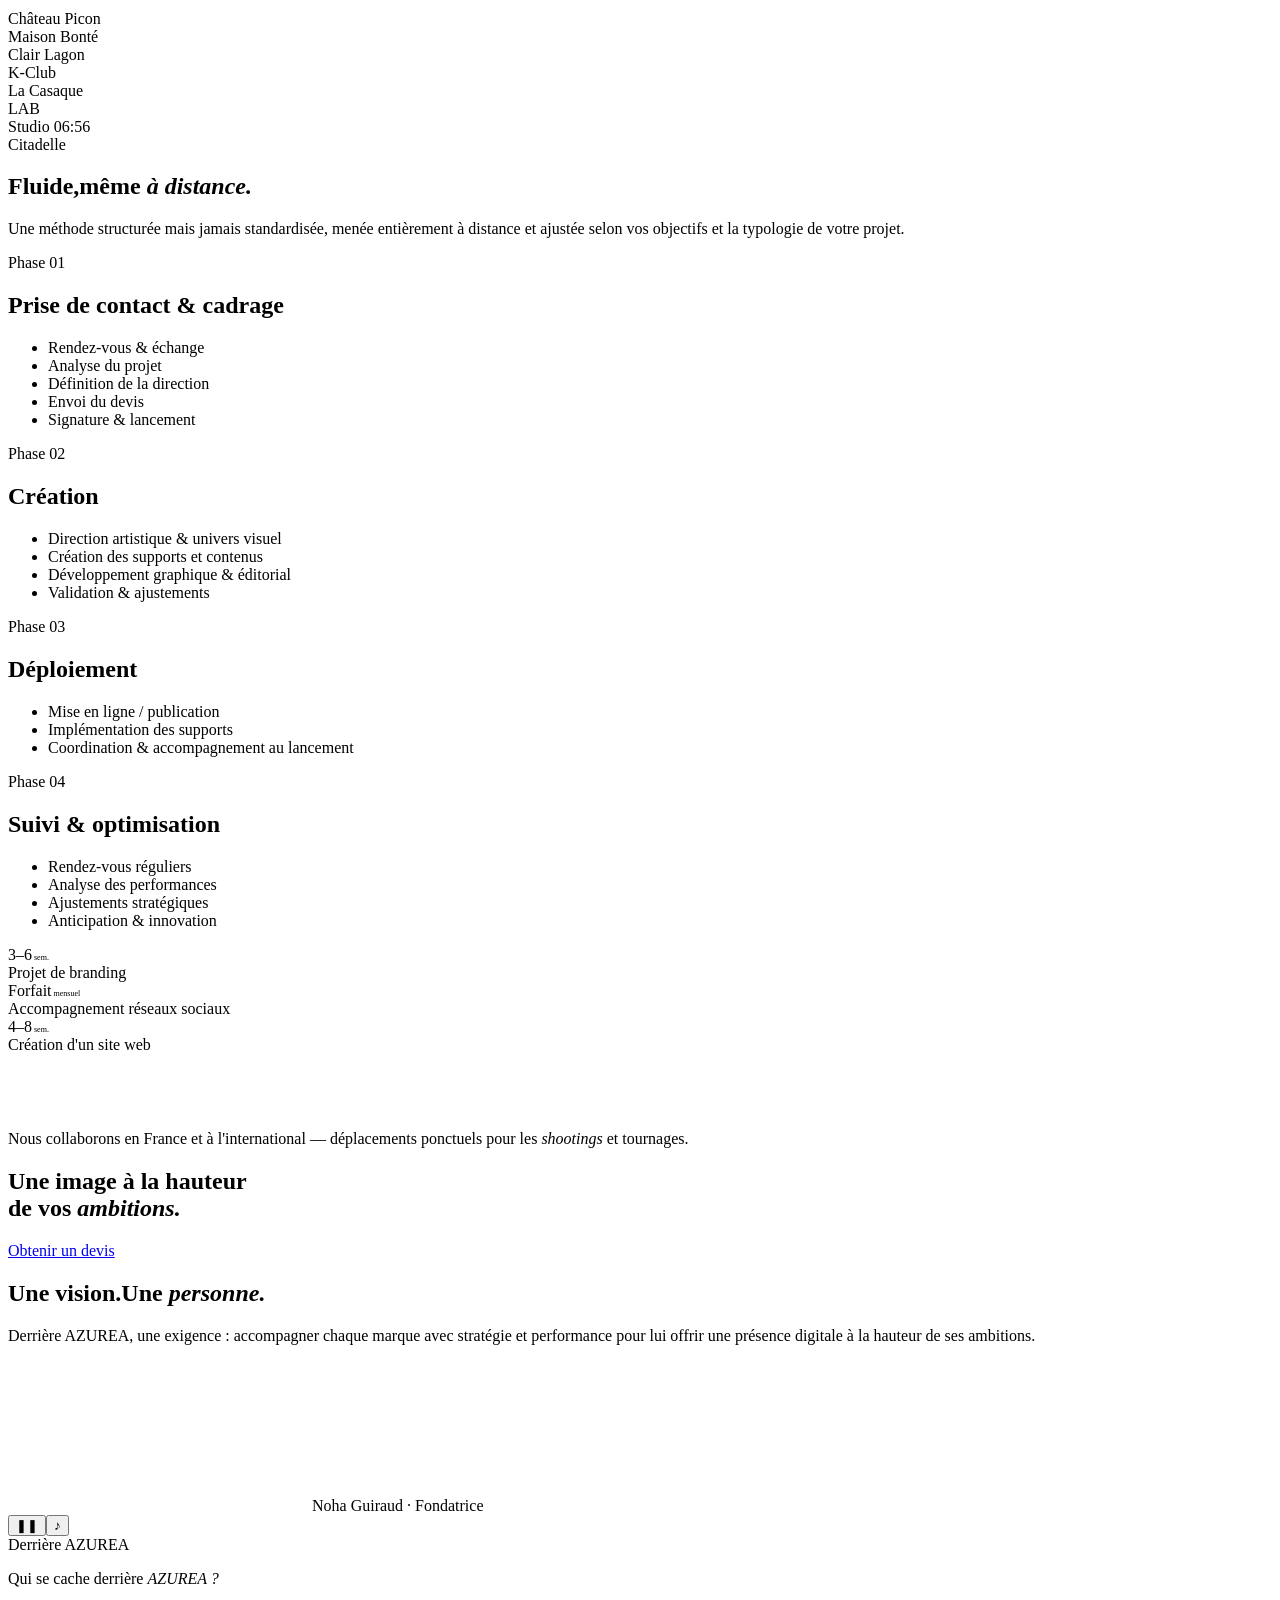
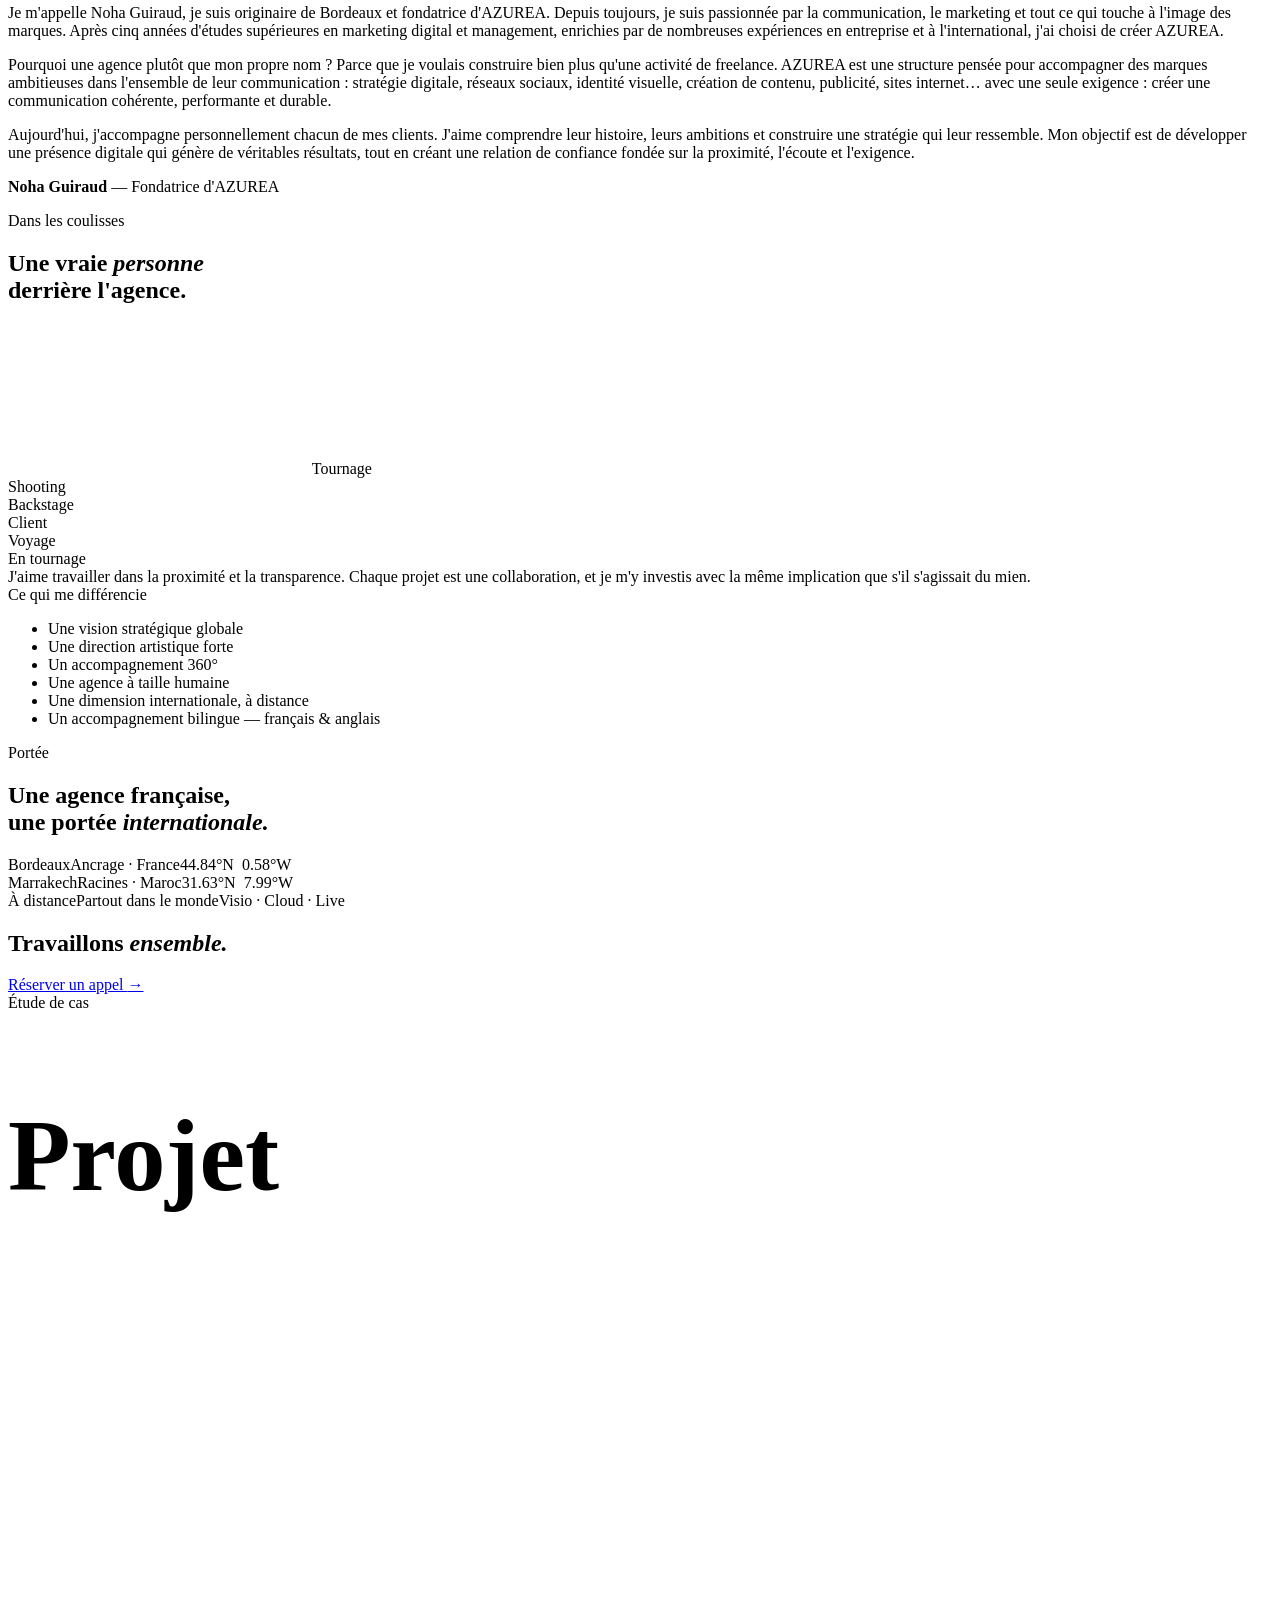
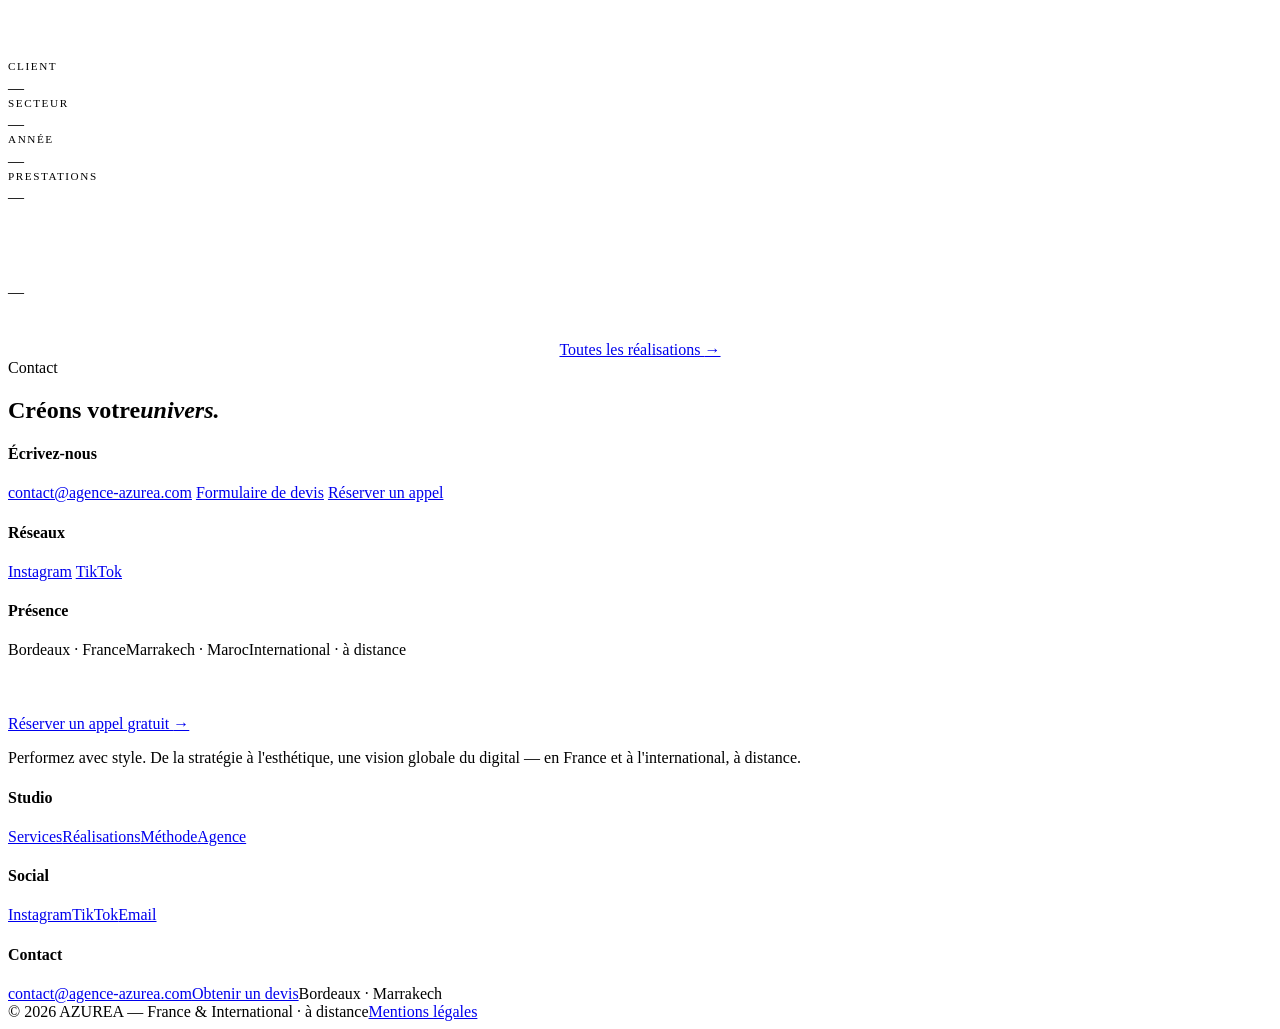
==== commit c044c498: "logos harmonises" ====
--- a/supabase/index.html
+++ b/supabase/index.html
@@ -84,7 +84,7 @@
   <!-- Intro -->
   <section class="section container intro__grid">
     <div>
-      <span class="eyebrow" data-reveal><span class="idx">01</span>&nbsp;— L'agence</span>
+      <span class="eyebrow" data-reveal><span class="idx">01</span>&nbsp; L'agence</span>
       <p class="lead" data-split data-cms-html="home_intro.lead" style="margin-top:1.6rem">AZUREA accompagne les marques d'exception dans une présence digitale <em class="accent">cohérente</em> et désirable.</p>
     </div>
     <div class="intro__body" data-reveal-group>
@@ -121,7 +121,7 @@
   <!-- Expertises preview -->
   <section class="section container">
     <div class="sec-head">
-      <div><span class="eyebrow" data-reveal><span class="idx">02</span>&nbsp;— Expertises</span>
+      <div><span class="eyebrow" data-reveal><span class="idx">02</span>&nbsp; Expertises</span>
         <h2 data-split>Trois savoir-faire,<br />une <em>vision</em> globale.</h2></div>
       <a class="btn btn--ink" href="#/expertises" data-link data-magnetic data-reveal>Tout voir <span>→</span></a>
     </div>
@@ -165,7 +165,7 @@
   <!-- Réalisations preview -->
   <section class="section container">
     <div class="sec-head">
-      <div><span class="eyebrow" data-reveal><span class="idx">03</span>&nbsp;— Réalisations</span>
+      <div><span class="eyebrow" data-reveal><span class="idx">03</span>&nbsp; Réalisations</span>
         <h2 data-split>Des univers <em>pensés</em><br />pour durer.</h2></div>
       <a class="btn btn--ink" href="#/realisations" data-link data-magnetic data-reveal>Tous les projets <span>→</span></a>
     </div>
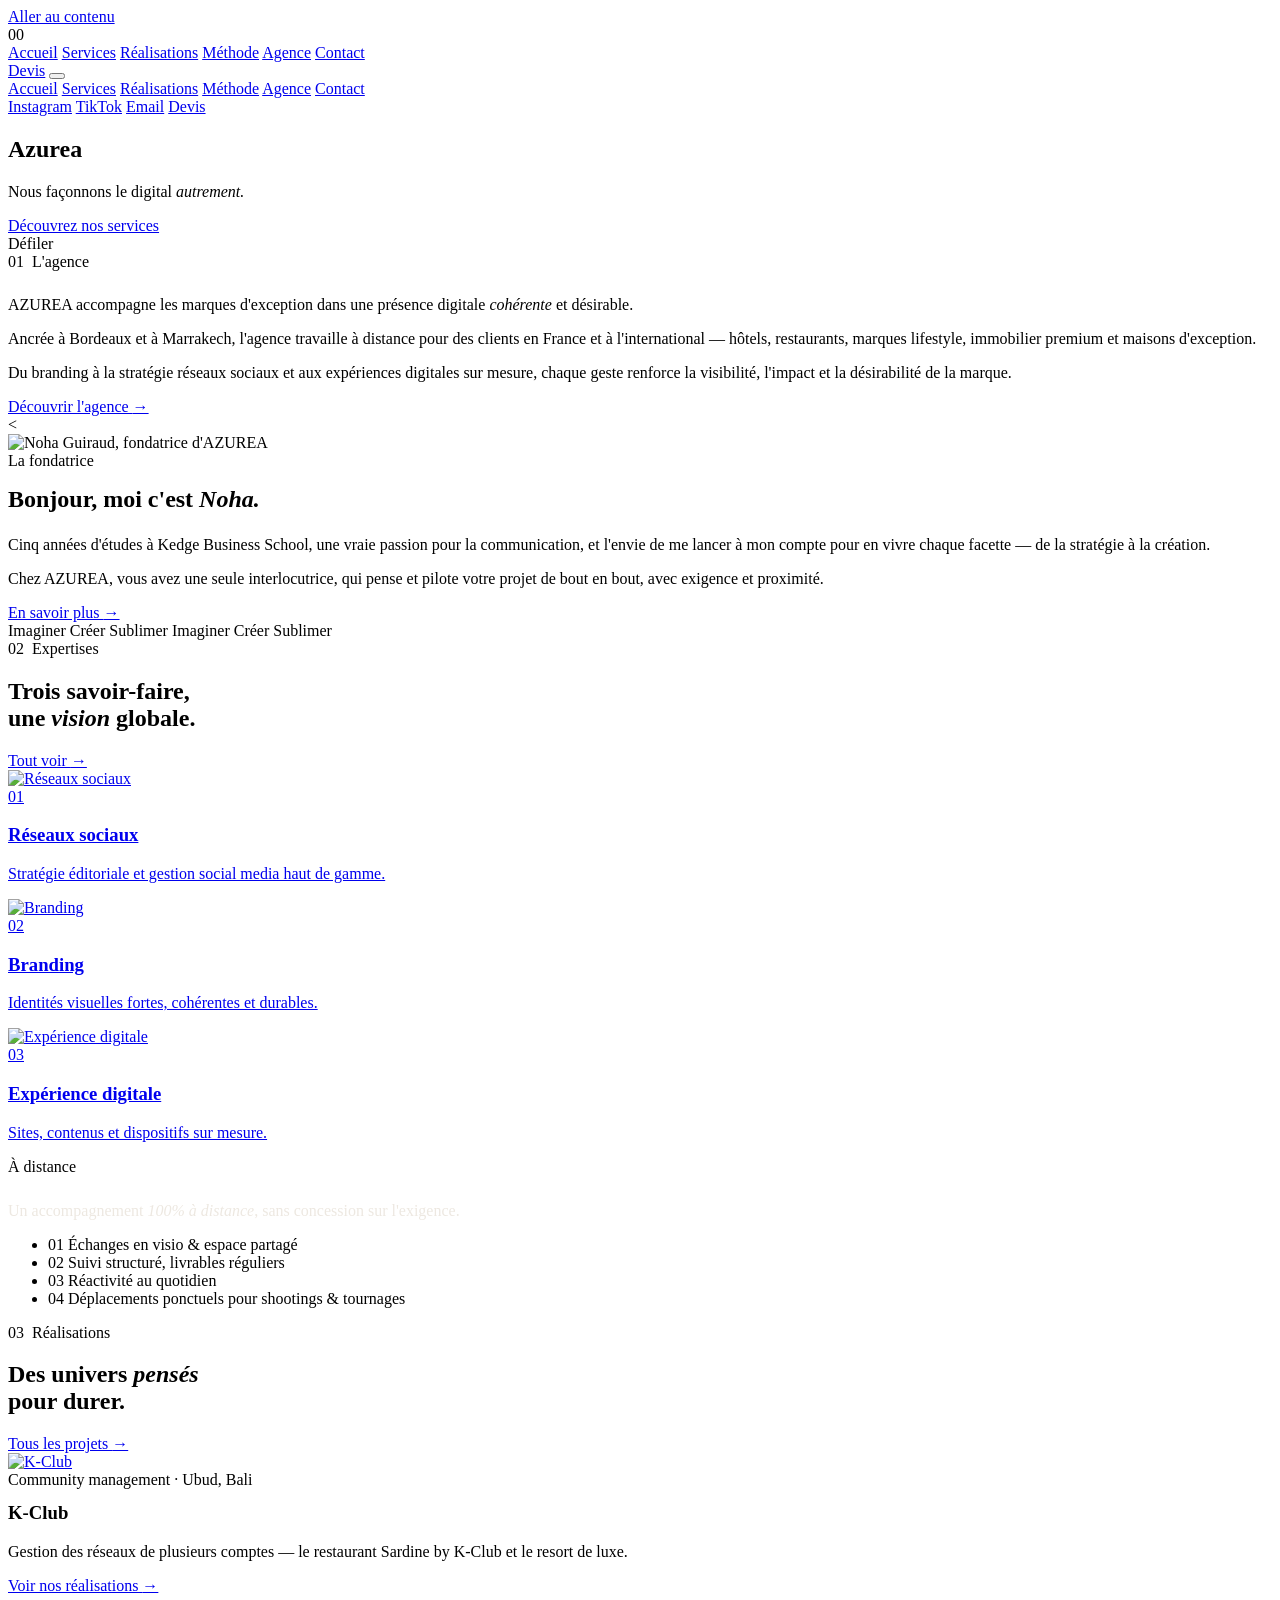
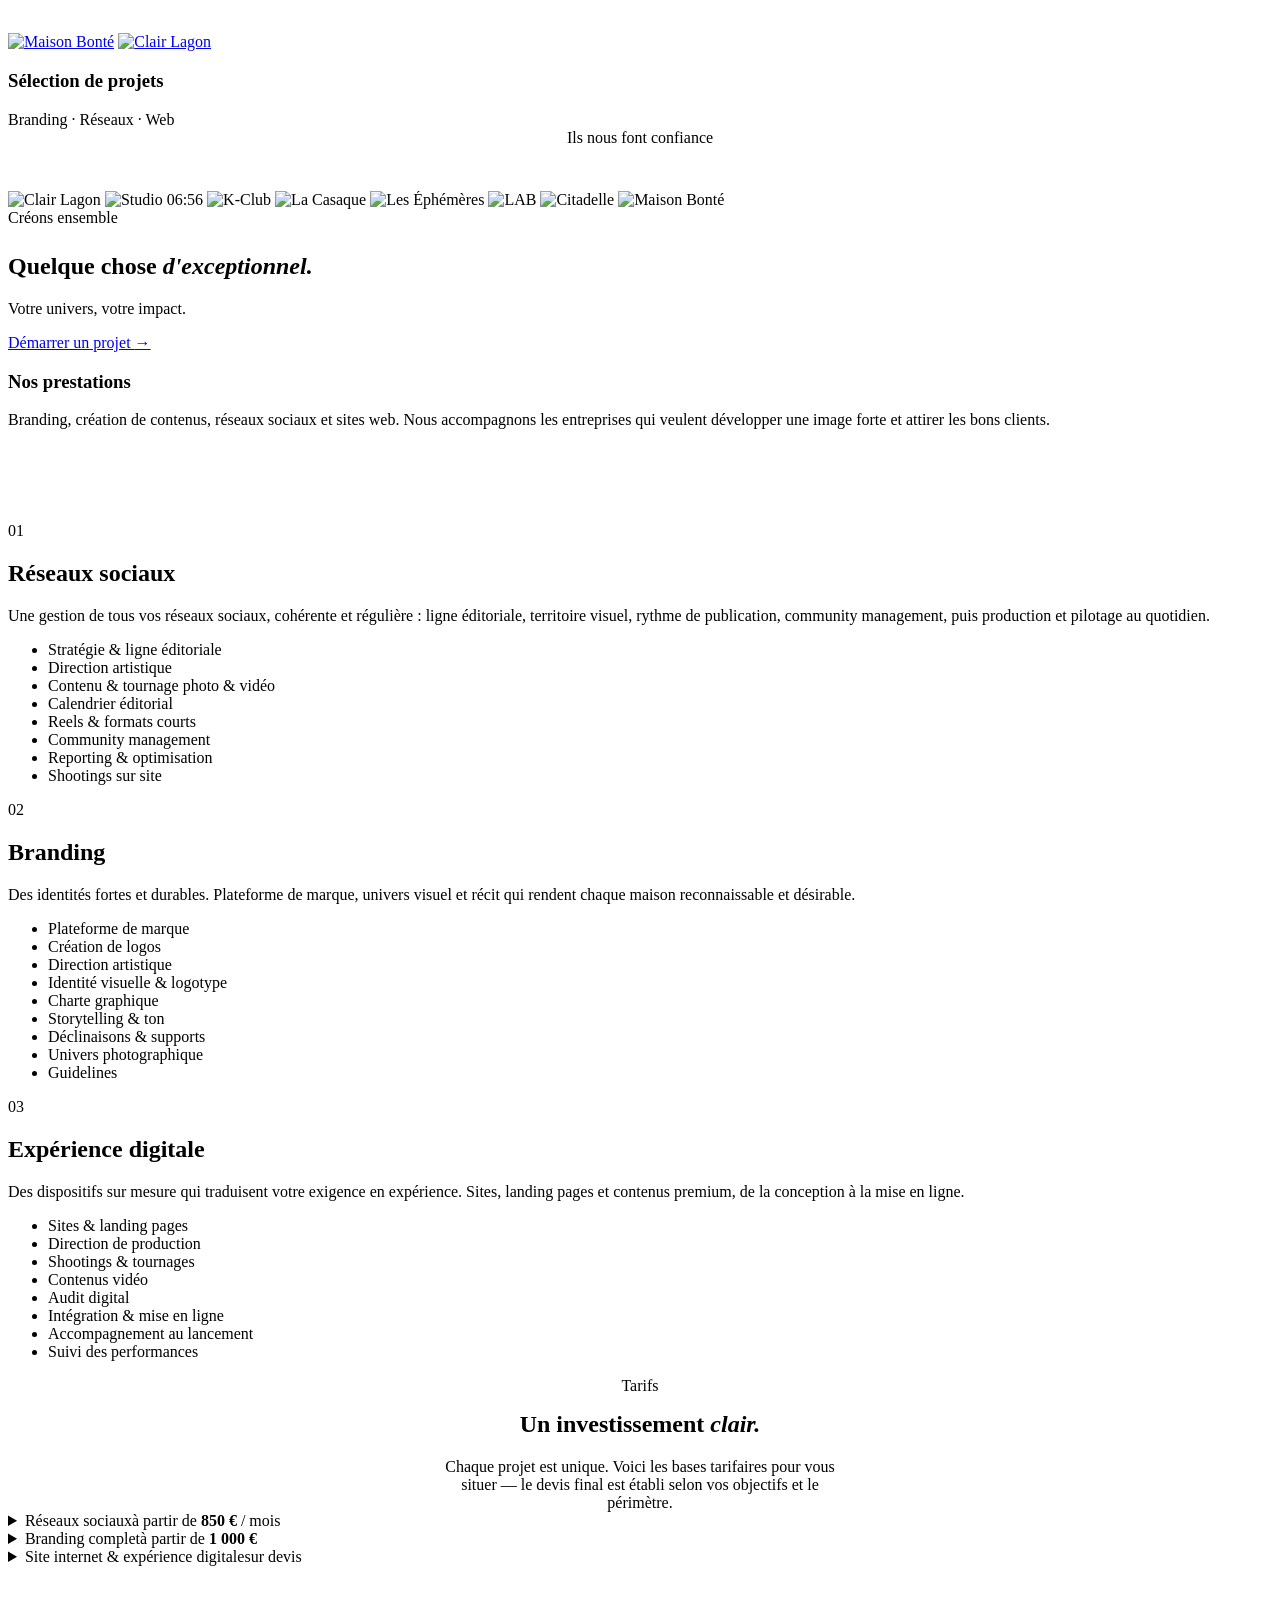
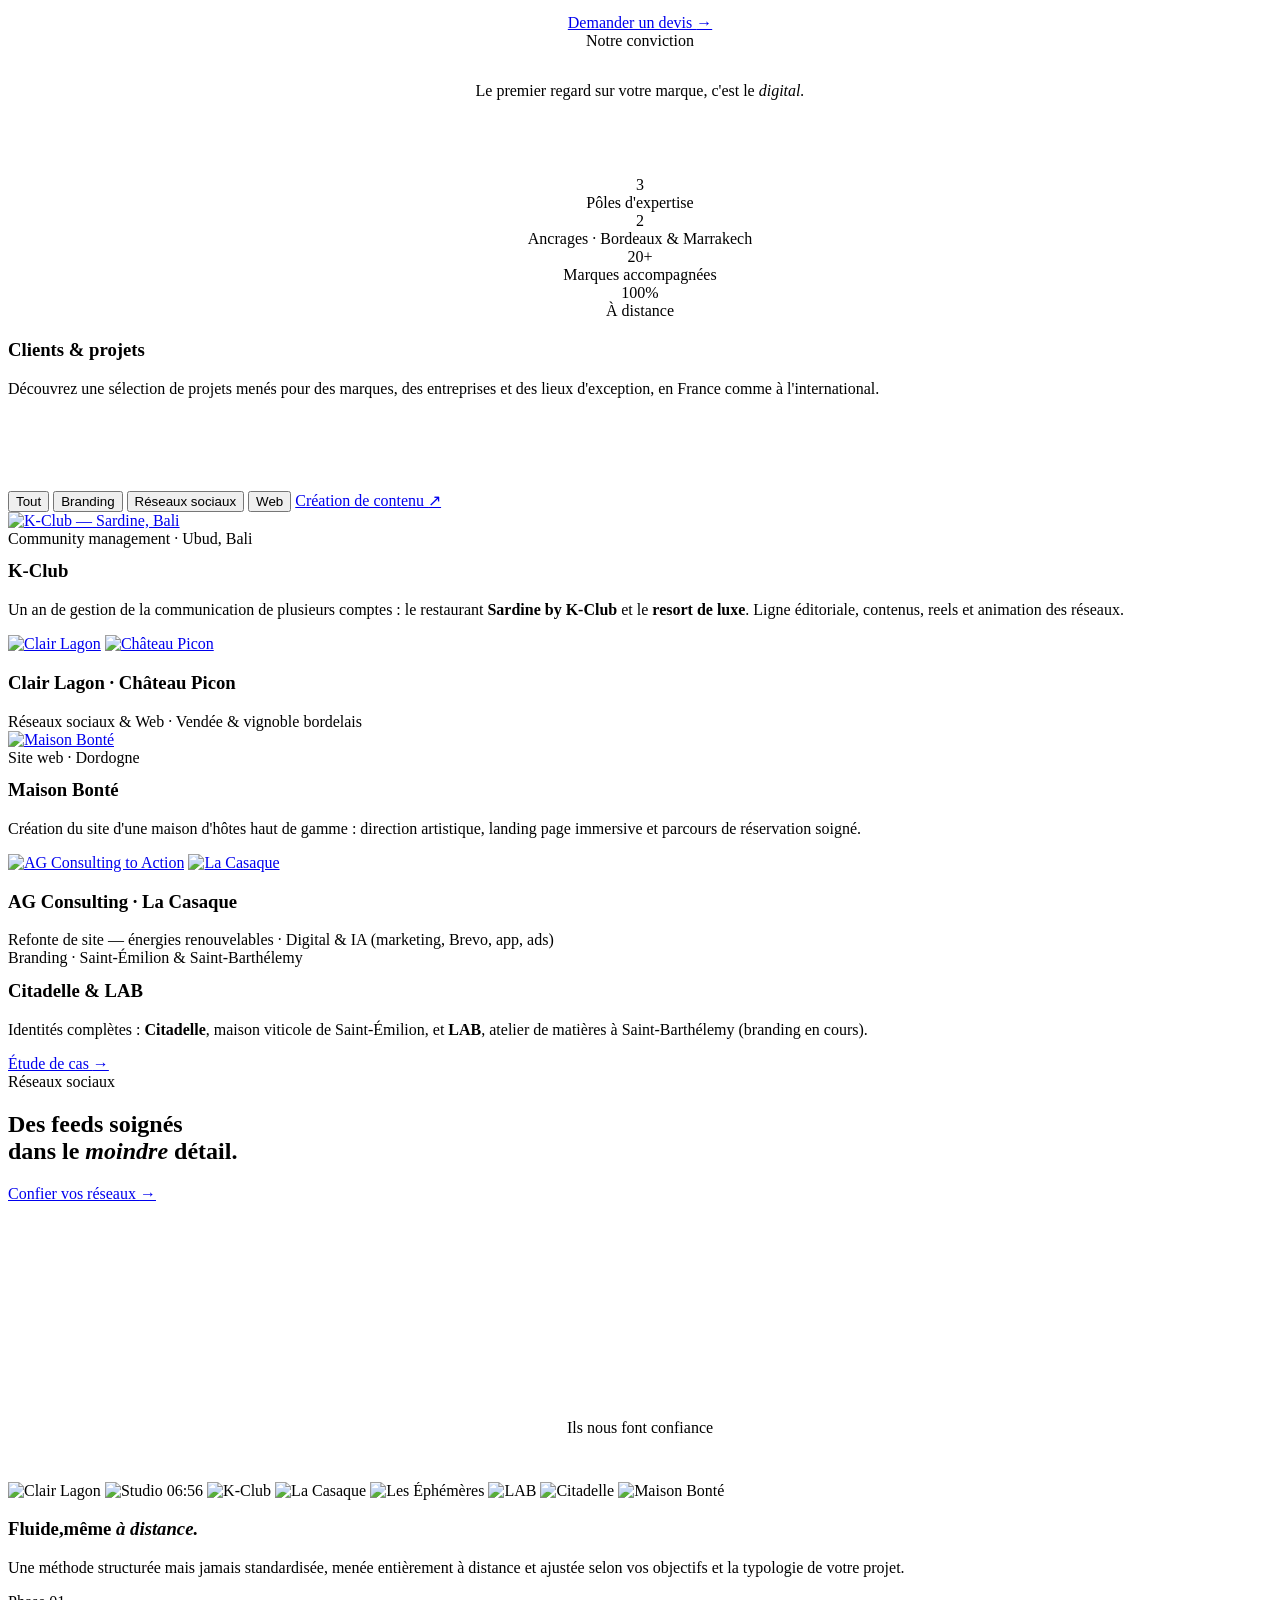
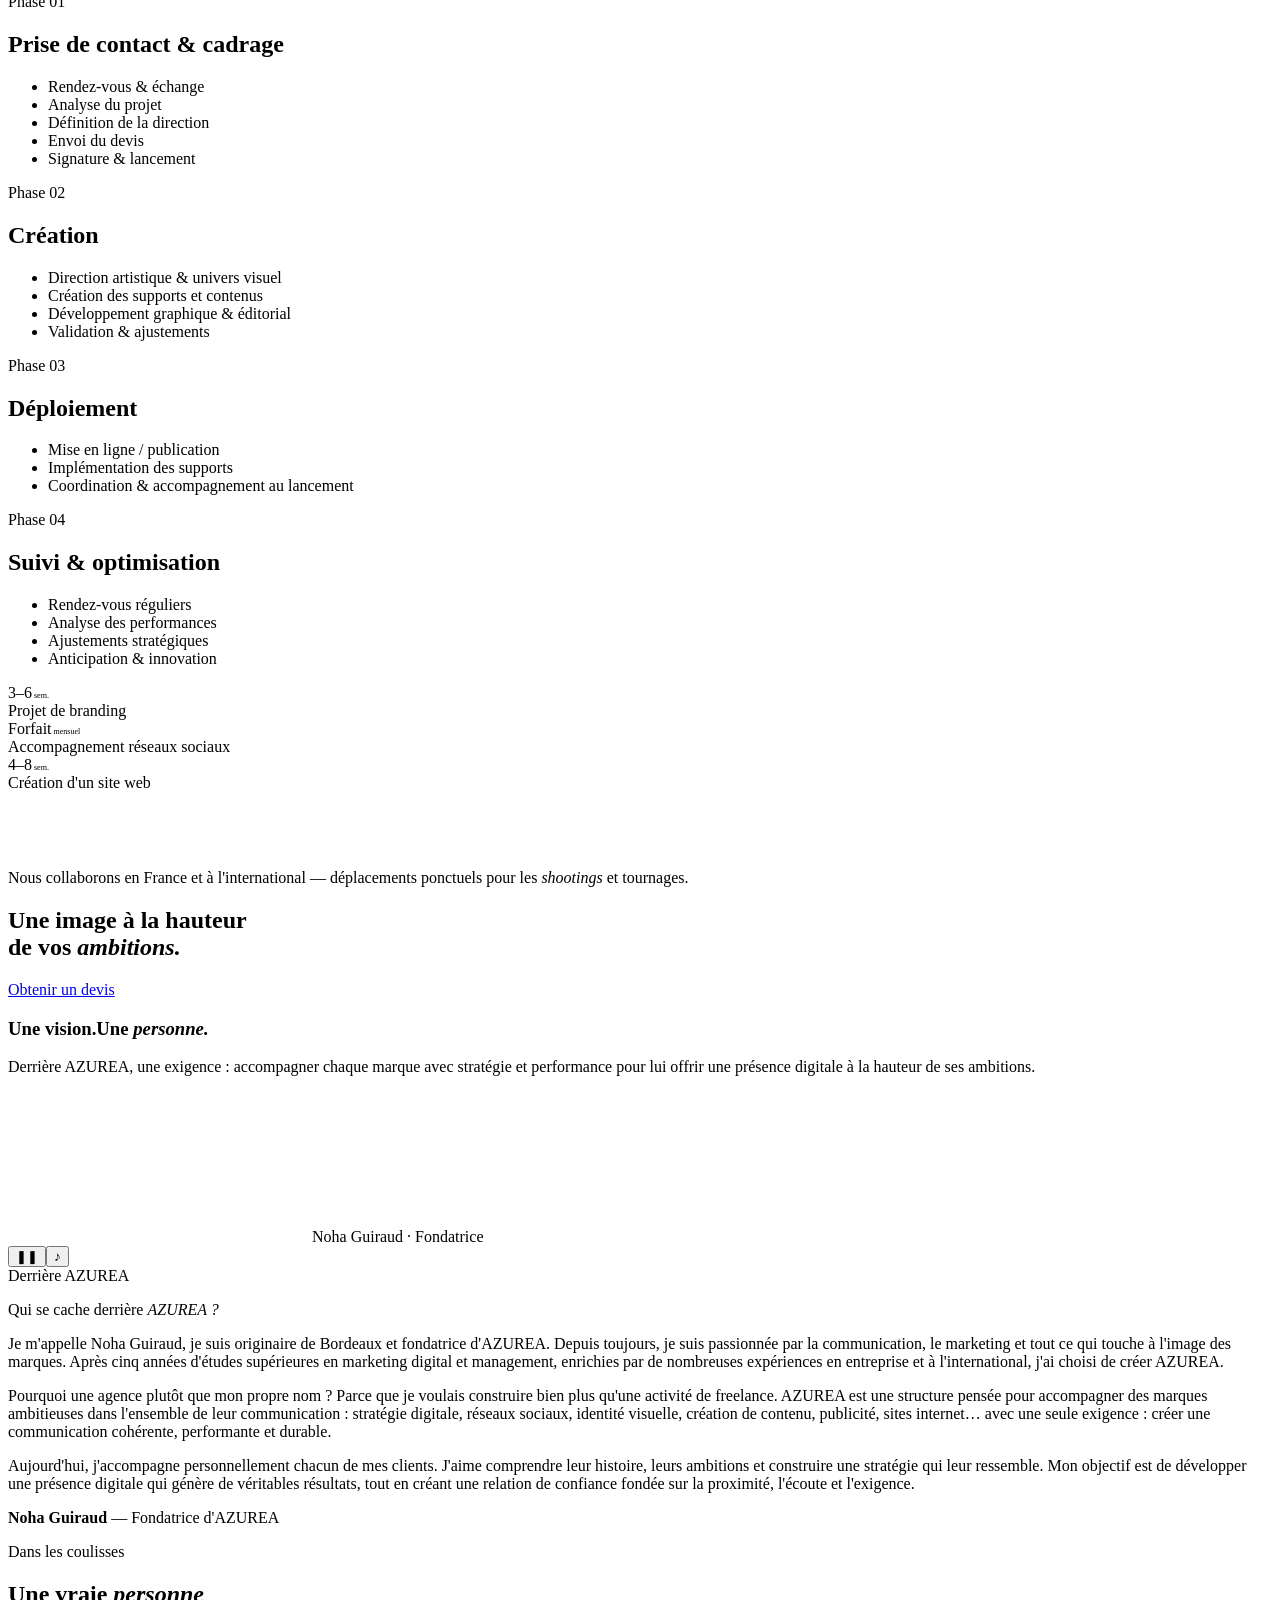
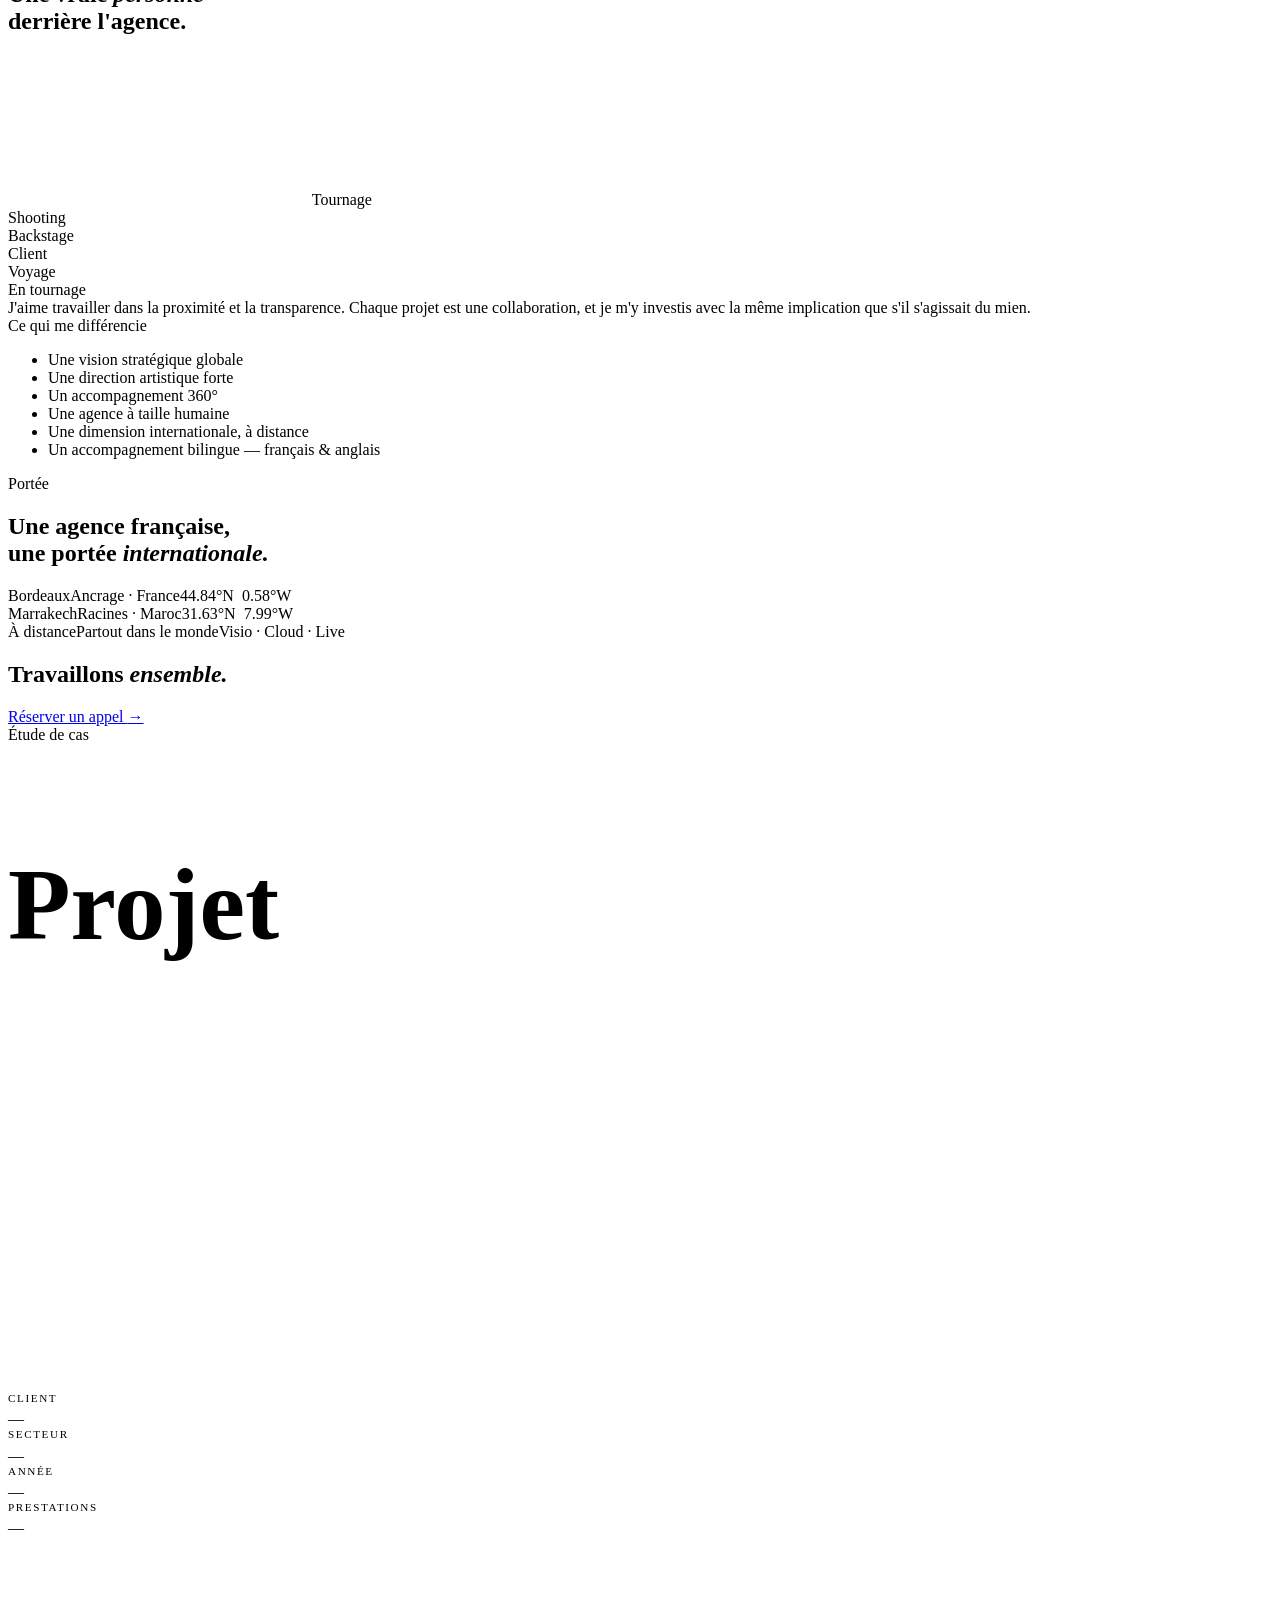
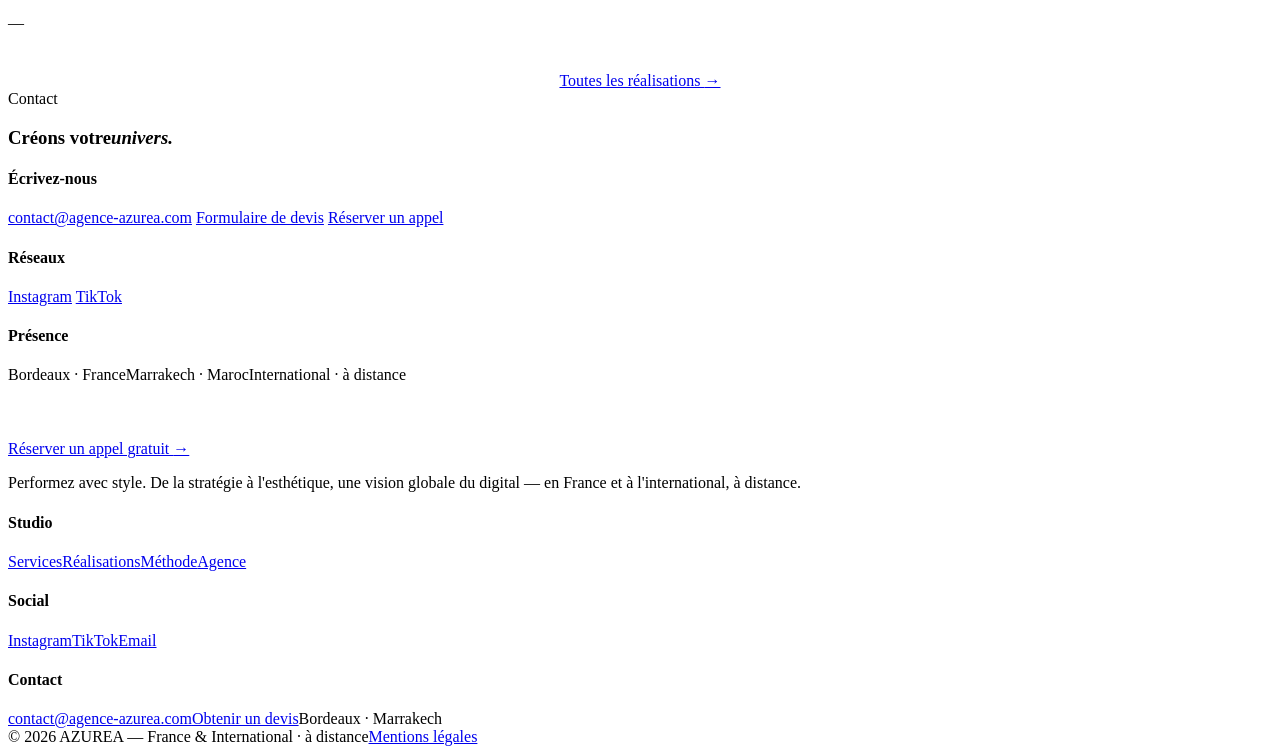
==== commit 547d0bc6: "logos" ====
--- a/supabase/index.html
+++ b/supabase/index.html
@@ -189,11 +189,17 @@
   <!-- Confiance -->
   <section class="section container">
     <span class="eyebrow center" data-reveal style="display:flex;justify-content:center">Ils nous font confiance</span>
-    <div class="logos" data-reveal style="margin-top:2.4rem">
-      <div>Château Picon</div><div>Maison Bonté</div><div>Clair Lagon</div><div>K-Club</div>
-      <div>La Casaque</div><div>LAB</div><div>Studio 06:56</div><div>Citadelle</div>
-    </div>
-  </section>
+       <div class="logos logos--marks" data-reveal style="margin-top:2.8rem">
+      <img src="assets/logos/clairlagon.png" alt="Clair Lagon" loading="lazy" />
+      <img src="assets/logos/studio.png" alt="Studio 06:56" loading="lazy" />
+      <img src="assets/logos/kclub.png" alt="K-Club" loading="lazy" />
+      <img src="assets/logos/lacasaque.png" alt="La Casaque" loading="lazy" />
+      <img src="assets/logos/ephemeres.png" alt="Les Éphémères" loading="lazy" />
+      <img src="assets/logos/lab.png" alt="LAB" loading="lazy" />
+      <img src="assets/logos/citadelle.png" alt="Citadelle" loading="lazy" />
+      <img src="assets/logos/bonte.png" alt="Maison Bonté" loading="lazy" />
+    </div>
+  
 
   <!-- CTA -->
   <section class="section cta cta--media"><div class="cta__bg bg-cover" data-zoom style="background-image:url(assets/images/lagons.jpg)"></div><div class="cta__scrim"></div><div class="container">
@@ -379,9 +385,15 @@
   <!-- Confiance -->
   <section class="section container">
     <span class="eyebrow center" data-reveal style="display:flex;justify-content:center">Ils nous font confiance</span>
-    <div class="logos" data-reveal style="margin-top:2.4rem">
-      <div>Château Picon</div><div>Maison Bonté</div><div>Clair Lagon</div><div>K-Club</div>
-      <div>La Casaque</div><div>LAB</div><div>Studio 06:56</div><div>Citadelle</div>
+        <div class="logos logos--marks" data-reveal style="margin-top:2.8rem">
+      <img src="assets/logos/clairlagon.png" alt="Clair Lagon" loading="lazy" />
+      <img src="assets/logos/studio.png" alt="Studio 06:56" loading="lazy" />
+      <img src="assets/logos/kclub.png" alt="K-Club" loading="lazy" />
+      <img src="assets/logos/lacasaque.png" alt="La Casaque" loading="lazy" />
+      <img src="assets/logos/ephemeres.png" alt="Les Éphémères" loading="lazy" />
+      <img src="assets/logos/lab.png" alt="LAB" loading="lazy" />
+      <img src="assets/logos/citadelle.png" alt="Citadelle" loading="lazy" />
+      <img src="assets/logos/bonte.png" alt="Maison Bonté" loading="lazy" />
     </div>
   </section>
 </section>
